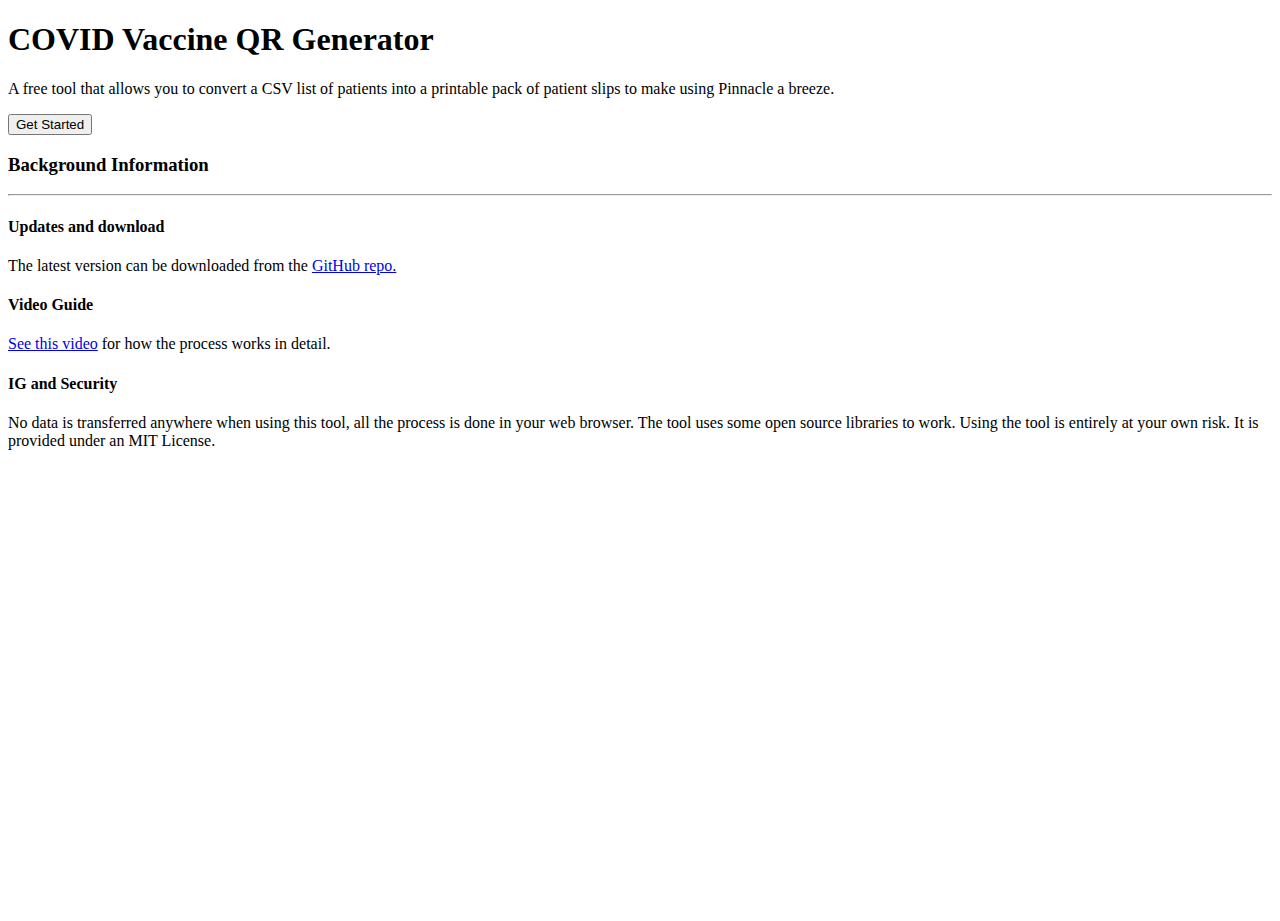
==== index.html @ fe7e08c6 "Improved UI to guide users through the process" ====
<!DOCTYPE html>
<html lang="en">

<head>
    <title>Patient List</title>
    <meta charset="utf-8">
    <meta name="viewport" content="width=device-width, initial-scale=1">
    <link rel="stylesheet" href="scripts/css/bootstrap.min.css">
    <link rel="stylesheet" href="scripts/css/style.css">
    <script src="scripts/js/jquery-3.5.1.min.js"></script>
    <script src="scripts/js/bootstrap.bundle.min.js"></script>
    <script src="scripts/js/jquery.csv.min.js"></script>
    <script src="scripts/js/jquery-qrcode.min.js"></script>
    <script src="scripts/js/functions.js"></script>
</head>

<body>

    <div id="input-modal" class="container mt-5">
        <div id="page-1">
            <h1>COVID Vaccine QR Generator</h1>
            <p>A free tool that allows you to convert a CSV list of patients into a printable pack of patient slips to make using Pinnacle a breeze.</p>

            <p><button type="button" class="btn btn-primary btn-block my-4" id="get-started">Get Started</button></p>

            <div class="card">
                <div class="card-body">
                    <h3>Background Information</h3>
                    <hr>
                    <h4>Updates and download</h4>
                    <p>The latest version can be downloaded from the <a href="https://github.com/DrMikeyS/COVIDVaccinePatientSlips">GitHub repo.</a></p>
                    <h4>Video Guide</h4>
                    <p><a href="https://www.youtube.com/watch?v=pA-5K7eZB7Q" rel="nofollow">See this
                            video</a>&nbsp;for how the process works in detail.</p>
                    <h4>IG and Security</h4>
                    <p>No data is transferred anywhere when using this tool, all the process is done in your web browser. The tool uses some open source libraries to work. Using the tool is entirely at your own risk. It is provided under an MIT License.</p>
                </div>
            </div>
        </div>

        <div id="page-2">
            <div class="progress mb-3">
                <div class="progress-bar progress-bar-striped " role="progressbar" style="width: 33%;" aria-valuenow="33" aria-valuemin="0" aria-valuemax="100">Step 1 of 3</div>
              </div>
            <h2>How do you want the list to look?</h2>
            <table>
                <tbody>
                    <tr>
                        <td><img src="https://github.com/DrMikeyS/COVIDVaccinePatientSlips/raw/main/demo.jpg?raw=true"
                                alt="" /></td>
                        <td><img src="https://github.com/DrMikeyS/COVIDVaccinePatientSlips/raw/main/demo_full1.jpg?raw=true"
                                alt="" /></td>
                    </tr>
                    <tr>
                        <td><button type="button" class="btn btn-primary" id="small-qr">Small QR Slips</button></td>
                        <td><button type="button" class="btn btn-primary" id="full-page">Full Page Form</button></td>
                    </tr>
                </tbody>
            </table>
        </div>
        <div id="page-3">
            <div class="progress mb-3">
                <div class="progress-bar progress-bar-striped " role="progressbar" style="width: 66%;" aria-valuenow="66" aria-valuemin="0" aria-valuemax="100">Step 2 of 3</div>
              </div>
              <p></p>
            <h2>How do you want to sort the results?</h2>
            

            <p><button type="button" class="btn btn-primary btn-block" id="sort-alphabetical">Sort
                    Alphabetically</button></p>
                    <p><button type="button" class="btn btn-primary btn-block" id="no-sort">No Sorting</button>
                        <small class="form-text text-muted">If using AccuBook, choose this option to sort by order of
                            appointment.</small>
                    </p>
        </div>
        <div id="page-4">
            <div class="progress mb-3">
                <div class="progress-bar progress-bar-striped " role="progressbar" style="width: 100%;" aria-valuenow="100" aria-valuemin="0" aria-valuemax="100">Step 3 of 3</div>
              </div>
            <h2>Add your CSV File</h2>

            <p>For this final step, add your CSV file containing your patient list. The file is not uploaded anywhere
                and is processed entirely within your web browser.</p>
            <label class="btn btn-primary btn-block">
                Choose File <input type="file" name="filename" id="filename" type="file" hidden>
            </label>


        </div>
    </div>
    <div class="container-fluid" id="patient-list">

    </div>
    <script>
        var formStyle, sortAlphabetically;
        $("#get-started").click(function () {
            $("#page-1").hide();
            $("#page-2").fadeIn();
        });

        $("#small-qr").click(function () {
            $("#page-2").hide();
            $("#page-3").fadeIn();
            formStyle = 'small-qr'
        });

        $("#full-page").click(function () {
            $("#page-2").hide();
            $("#page-3").fadeIn();
            formStyle = 'full-page'
        });

        $("#no-sort").click(function () {
            $("#page-3").hide();
            $("#page-4").fadeIn();
            sortAlphabetically = false;
        });

        $("#sort-alphabetical").click(function () {
            $("#page-3").hide();
            $("#page-4").fadeIn();
            sortAlphabetically = true;
        });

        function generateAlert(text, elementToAppendTo, type = 'danger') {
            var alertHTML = `<div class="alert alert-` + type + `" role="alert">
                `+ text + `
                </div>`;
            console.log(alertHTML);
            $(elementToAppendTo).prepend(alertHTML);
        }

        $("#filename").change(function (e) {


            var ext = $("input#filename").val().split(".").pop().toLowerCase();
            if ($.inArray(ext, ["csv"]) == -1) {
                generateAlert('Error: The file type is not CSV.', '#page-4')
                return false;
            }
            if (e.target.files != undefined) {
                $("#input-modal").css('display', 'none');
                var reader = new FileReader();
                reader.onload = function (e) {
                    csvResult = e.target.result;
                    csvResult = $.csv.toObjects(csvResult);
                    var keys = identifyCSVKeys(csvResult);

                    if (sortAlphabetically) {
                        csvResult = sortAlphabetical(csvResult);
                    }
                    if (formStyle == 'full-page') {
                        var fullhtml = genFormHTML(csvResult, keys);
                    } else {
                        var fullhtml = genPatientSlipSegmentHTML(csvResult, keys);
                    }
                    $("#patient-list").append(fullhtml);

                    genQRCodes(csvResult, keys);
                    window.print();
                };
                reader.readAsText(e.target.files.item(0));
            }
            return false;
        });

    </script>
</body>

</html>
---- scripts/css/style.css ----
.col-print-6 {
    width: 50%;
    float: left;
    height: 600px;
}

.page-break-clear {
    clear: both;
}

.page-break {
    page-break-after: always;
    /* depreciating, use break-after */
    break-after: page;
    height: 0px;
    display: block !important;
}

.qr-code canvas {
    margin: 0 auto;
    width: 128px;
    height: 128px;
}

table {
    text-align: center;
    width: 100%;
}

html,
body {
    height: 100%
}

.vaccine-form table{
    text-align: left;
}

#page-2,#page-3,#page-4{
    display:none;
}
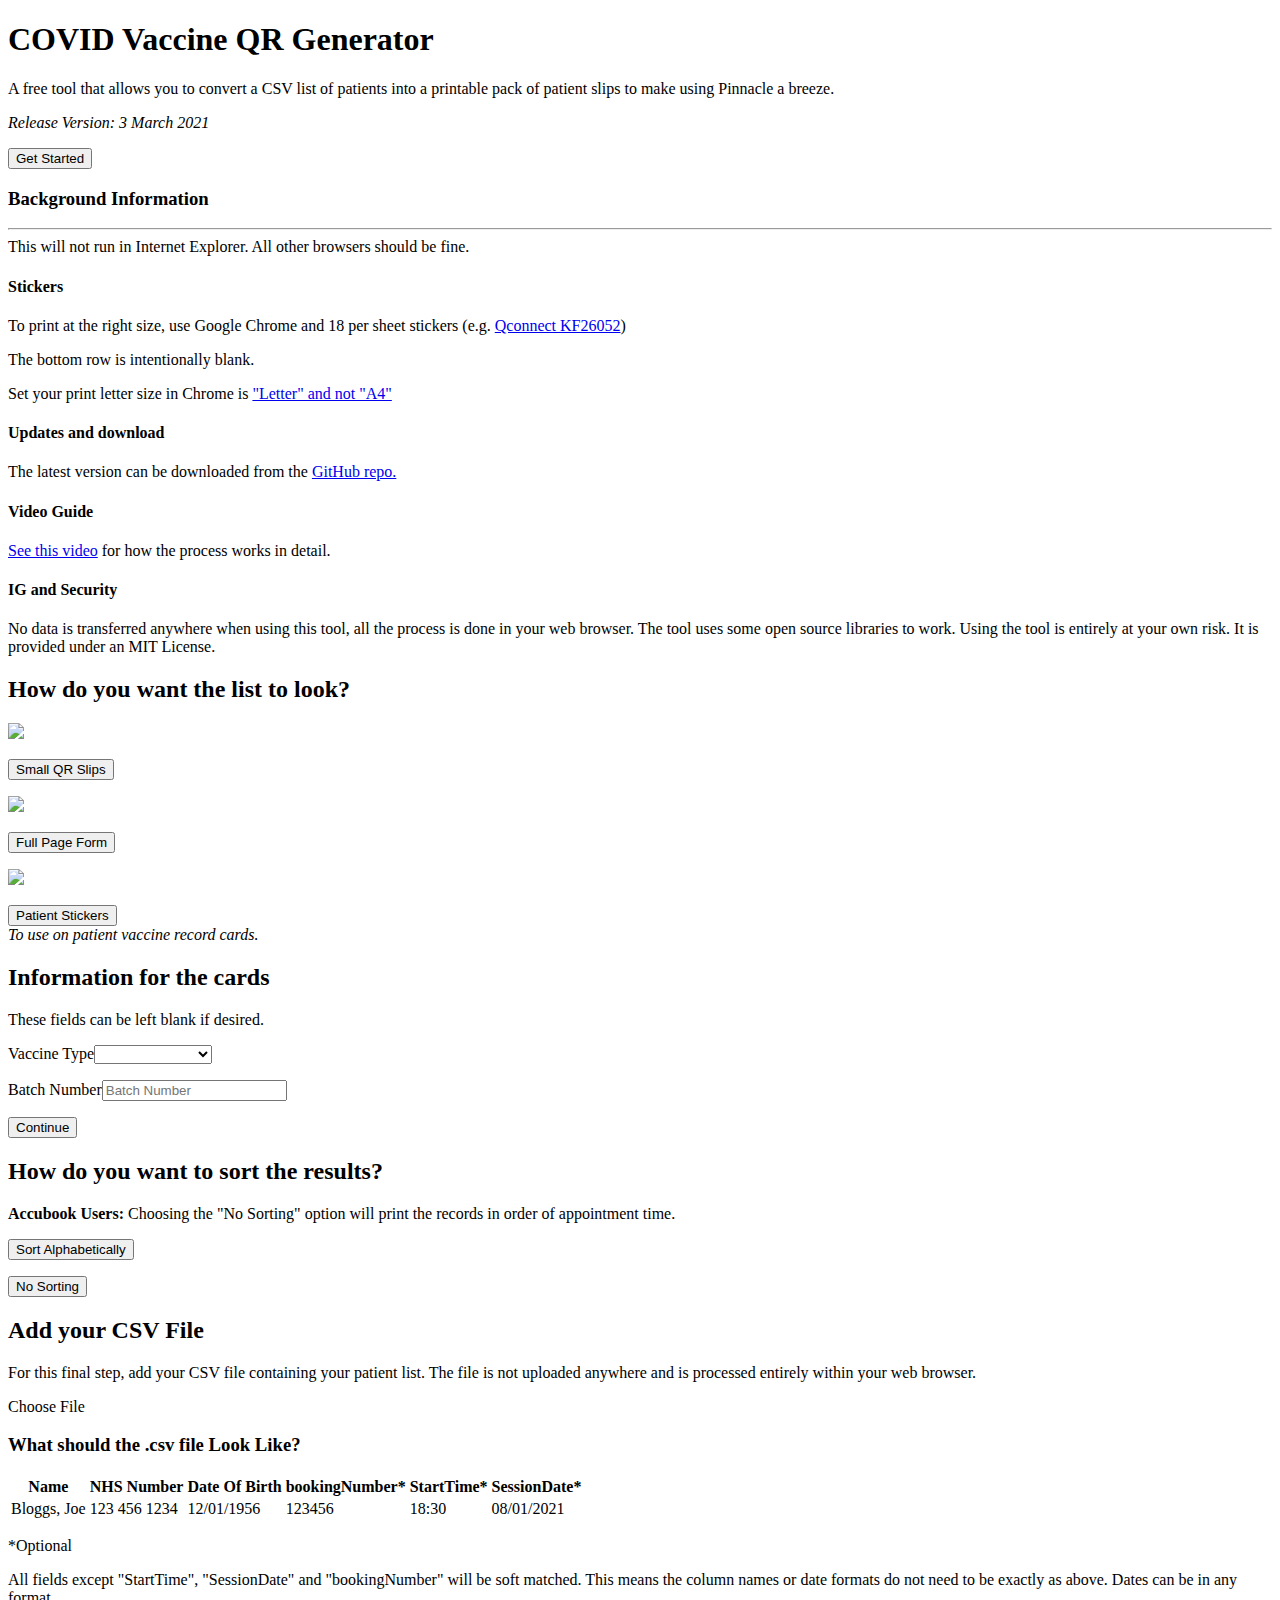
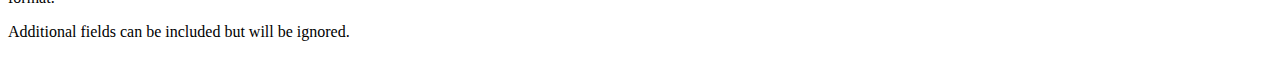
==== commit 2909f4f1: "Version date" ====
--- a/index.html
+++ b/index.html
@@ -5,13 +5,17 @@
     <title>Patient List</title>
     <meta charset="utf-8">
     <meta name="viewport" content="width=device-width, initial-scale=1">
-    <link rel="stylesheet" href="scripts/css/bootstrap.min.css">
-    <link rel="stylesheet" href="scripts/css/style.css">
-    <script src="scripts/js/jquery-3.5.1.min.js"></script>
-    <script src="scripts/js/bootstrap.bundle.min.js"></script>
-    <script src="scripts/js/jquery.csv.min.js"></script>
-    <script src="scripts/js/jquery-qrcode.min.js"></script>
-    <script src="scripts/js/functions.js"></script>
+    <!--Libraries-->
+    <link rel="stylesheet" href="scripts/libraries/css/bootstrap.min.css">
+    
+    <script src="scripts/libraries/js/jquery-3.5.1.min.js"></script>
+    <script src="scripts/libraries/js/bootstrap.bundle.min.js"></script>
+    <script src="scripts/libraries/js/jquery.csv.min.js"></script>
+    <script src="scripts/libraries/js/jquery.qrcode.min.js"></script>
+
+    <!--Custom scripts-->
+    <link rel="stylesheet" href="scripts/style.css">
+    <script src="scripts/functions.js"></script>
 </head>
 
 <body>
@@ -20,13 +24,20 @@
         <div id="page-1">
             <h1>COVID Vaccine QR Generator</h1>
             <p>A free tool that allows you to convert a CSV list of patients into a printable pack of patient slips to make using Pinnacle a breeze.</p>
-
+            <p><i>Release Version: 3 March 2021</i></p>
             <p><button type="button" class="btn btn-primary btn-block my-4" id="get-started">Get Started</button></p>
 
             <div class="card">
                 <div class="card-body">
                     <h3>Background Information</h3>
                     <hr>
+                    <div class="alert alert-info" role="alert">
+                        This will not run in Internet Explorer. All other browsers should be fine.
+                      </div>
+                      <h4>Stickers</h4>
+                      <p>To print at the right size, use Google Chrome and 18 per sheet stickers (e.g. <a href="https://www.aosonline.co.uk/office-supplies-equipment/avery-labels-printer-labels/multipurpose-printer-labels/q-connect-multi-purpose-label-63-5x46-5mm-18-per-a4-sheet-pk-100-white">Qconnect KF26052</a>)</p>
+                        <p>The bottom row is intentionally blank.</p>
+                        <p>Set your print letter size in Chrome is <a href="img/print_settings.png">"Letter" and not "A4"</a></p>
                     <h4>Updates and download</h4>
                     <p>The latest version can be downloaded from the <a href="https://github.com/DrMikeyS/COVIDVaccinePatientSlips">GitHub repo.</a></p>
                     <h4>Video Guide</h4>
@@ -40,58 +51,121 @@
 
         <div id="page-2">
             <div class="progress mb-3">
-                <div class="progress-bar progress-bar-striped " role="progressbar" style="width: 33%;" aria-valuenow="33" aria-valuemin="0" aria-valuemax="100">Step 1 of 3</div>
+                <div class="progress-bar progress-bar-striped " role="progressbar" style="width: 33%;" aria-valuenow="33" aria-valuemin="0" aria-valuemax="100"></div>
               </div>
             <h2>How do you want the list to look?</h2>
-            <table>
-                <tbody>
-                    <tr>
-                        <td><img src="https://github.com/DrMikeyS/COVIDVaccinePatientSlips/raw/main/demo.jpg?raw=true"
-                                alt="" /></td>
-                        <td><img src="https://github.com/DrMikeyS/COVIDVaccinePatientSlips/raw/main/demo_full1.jpg?raw=true"
-                                alt="" /></td>
-                    </tr>
-                    <tr>
-                        <td><button type="button" class="btn btn-primary" id="small-qr">Small QR Slips</button></td>
-                        <td><button type="button" class="btn btn-primary" id="full-page">Full Page Form</button></td>
-                    </tr>
-                </tbody>
-            </table>
+              <div class="row text-center">
+            <div class="col-sm-4">
+                <p><img src="img/demo.jpg"/></p>
+                <p><button type="button" class="btn btn-primary" id="small-qr">Small QR Slips</button></p>
+            </div>
+            <div class="col-sm-4">
+                <p><img src="img/demo_full1.jpg"/></p>
+                <p><button type="button" class="btn btn-primary" id="full-page">Full Page Form</button></p>
+            </div>
+            <div class="col-sm-4">
+                <p><img src="img/demo_sticker.jpg"/></p>
+                <p><button type="button" class="btn btn-primary" id="sticker">Patient Stickers</button><br>
+                    <i>To use on patient vaccine record cards.</i></p>
+            </div>
+        </div>
+
+          
+        </div>
+        <div id="page-2a">
+            <div class="progress mb-3">
+                <div class="progress-bar progress-bar-striped " role="progressbar" style="width: 66%;" aria-valuenow="66" aria-valuemin="0" aria-valuemax="100"></div>
+              </div>
+              <p></p>
+            <h2>Information for the cards</h2>
+            <div class="alert alert-info" role="alert">
+                These fields can be left blank if desired.
+              </div>
+            <p><label for="vaccine-type">Vaccine Type</label><select class="form-control" id="vaccine-type">
+                <option></option>
+                <option>Pfizer-BioNTech</option>
+                <option>AstraZeneca</option>
+              </select></p>
+            <p><label for="batch-number">Batch Number</label><input type="text" class="form-control" id="batch-number" placeholder="Batch Number"></p>
+            <p><button type="button" class="btn btn-primary btn-block" id="continue">Continue</button></p>
         </div>
         <div id="page-3">
             <div class="progress mb-3">
-                <div class="progress-bar progress-bar-striped " role="progressbar" style="width: 66%;" aria-valuenow="66" aria-valuemin="0" aria-valuemax="100">Step 2 of 3</div>
+                <div class="progress-bar progress-bar-striped " role="progressbar" style="width: 66%;" aria-valuenow="66" aria-valuemin="0" aria-valuemax="100"></div>
               </div>
               <p></p>
             <h2>How do you want to sort the results?</h2>
             
-
+            <div class="alert alert-info" role="alert">
+                <strong>Accubook Users:</strong> Choosing the "No Sorting" option will print the records in order of appointment time.
+              </div>
             <p><button type="button" class="btn btn-primary btn-block" id="sort-alphabetical">Sort
                     Alphabetically</button></p>
                     <p><button type="button" class="btn btn-primary btn-block" id="no-sort">No Sorting</button>
-                        <small class="form-text text-muted">If using AccuBook, choose this option to sort by order of
-                            appointment.</small>
                     </p>
         </div>
         <div id="page-4">
             <div class="progress mb-3">
-                <div class="progress-bar progress-bar-striped " role="progressbar" style="width: 100%;" aria-valuenow="100" aria-valuemin="0" aria-valuemax="100">Step 3 of 3</div>
+                <div class="progress-bar progress-bar-striped " role="progressbar" style="width: 100%;" aria-valuenow="100" aria-valuemin="0" aria-valuemax="100"></div>
               </div>
             <h2>Add your CSV File</h2>
 
             <p>For this final step, add your CSV file containing your patient list. The file is not uploaded anywhere
                 and is processed entirely within your web browser.</p>
-            <label class="btn btn-primary btn-block">
+            <label class="btn btn-primary btn-block my-4">
                 Choose File <input type="file" name="filename" id="filename" type="file" hidden>
             </label>
 
-
+            <div class="card">
+                <div class="card-body">
+                    <h3>What should the .csv file Look Like?</h3>
+                    <p>
+                        <table class="table table-bordered">
+                            <thead>
+                                <tr>
+                                    <th>Name</th>
+                                    <th>NHS Number</th>
+                                    <th>Date Of Birth</th>
+                                    <th>bookingNumber*</th>
+                                    <th>StartTime*</th>
+                                    <th>SessionDate*</th>
+                                    </tr>
+                                    <tr>
+                                        <td>Bloggs, Joe</td>
+                                        <td>123 456 1234</td>
+                                        <td>12/01/1956</td>
+                                        <td>123456</td>
+                                        <td>18:30</td>
+                                        <td>08/01/2021</td>
+                                    </tr>
+                        </table>
+                    </p>
+                    <p>*Optional</p>
+                    <p>All fields except "StartTime", "SessionDate" and "bookingNumber" will be soft matched. This means the column names or date formats do not need to be exactly as above. Dates can be in any format.</p>
+                <p>Additional fields can be included but will be ignored.</p>    
+                </div>
+                    </div>
         </div>
     </div>
     <div class="container-fluid" id="patient-list">
 
     </div>
     <script>
+        //Error logging
+        window.onerror = function(error) {
+            $("#patient-list").append(`<div class="alert alert-warning" role="alert">
+                <strong>Error:</strong> `+error+`
+                <p>Please try the following:</p>
+                <ul>
+                    
+                    <li>Try the dummy patient csv file in the package. If that works, the problem is in your CSV file</li>
+                        <li>Try and reformat your CSV file so it matches the dummy file</li>
+                            <li>Check there are no blank lines in the CSV file</li>
+                    </ul>
+                If this fails, contact mike@mikedavidsmith.com if you keep getting this error for support.
+              </div>`);
+        };
+
         var formStyle, sortAlphabetically;
         $("#get-started").click(function () {
             $("#page-1").hide();
@@ -106,8 +180,19 @@
 
         $("#full-page").click(function () {
             $("#page-2").hide();
+            $("#page-2a").fadeIn();
+            formStyle = 'full-page'
+        });
+
+        $("#sticker").click(function () {
+            $("#page-2").hide();
+            $("#page-2a").fadeIn();
+            formStyle = 'sticker'
+        });
+
+        $("#continue").click(function () {
+            $("#page-2a").hide();
             $("#page-3").fadeIn();
-            formStyle = 'full-page'
         });
 
         $("#no-sort").click(function () {
@@ -131,8 +216,9 @@
         }
 
         $("#filename").change(function (e) {
-
-
+            var type="";
+            if($('#qr-type-single').is(':checked')) { type="single"; }
+            
             var ext = $("input#filename").val().split(".").pop().toLowerCase();
             if ($.inArray(ext, ["csv"]) == -1) {
                 generateAlert('Error: The file type is not CSV.', '#page-4')
@@ -145,18 +231,25 @@
                     csvResult = e.target.result;
                     csvResult = $.csv.toObjects(csvResult);
                     var keys = identifyCSVKeys(csvResult);
+                    var batchNumber = $("#batch-number").val();
+                    var vaccineType = $("select#vaccine-type option:checked").val();
 
                     if (sortAlphabetically) {
                         csvResult = sortAlphabetical(csvResult);
                     }
                     if (formStyle == 'full-page') {
-                        var fullhtml = genFormHTML(csvResult, keys);
-                    } else {
+                        var fullhtml = genFormHTML(csvResult, keys,batchNumber,vaccineType);
+                    } else if(formStyle == 'sticker'){
+                        var fullhtml = genPatientStickersHTML(csvResult, keys,batchNumber,vaccineType);
+                    }else{
+                        if(csvResult[0].bookingNumber!== undefined){
+                            type="three"; //include booking number
+                        }
                         var fullhtml = genPatientSlipSegmentHTML(csvResult, keys);
                     }
                     $("#patient-list").append(fullhtml);
 
-                    genQRCodes(csvResult, keys);
+                    genQRCodes(csvResult, keys,type);
                     window.print();
                 };
                 reader.readAsText(e.target.files.item(0));
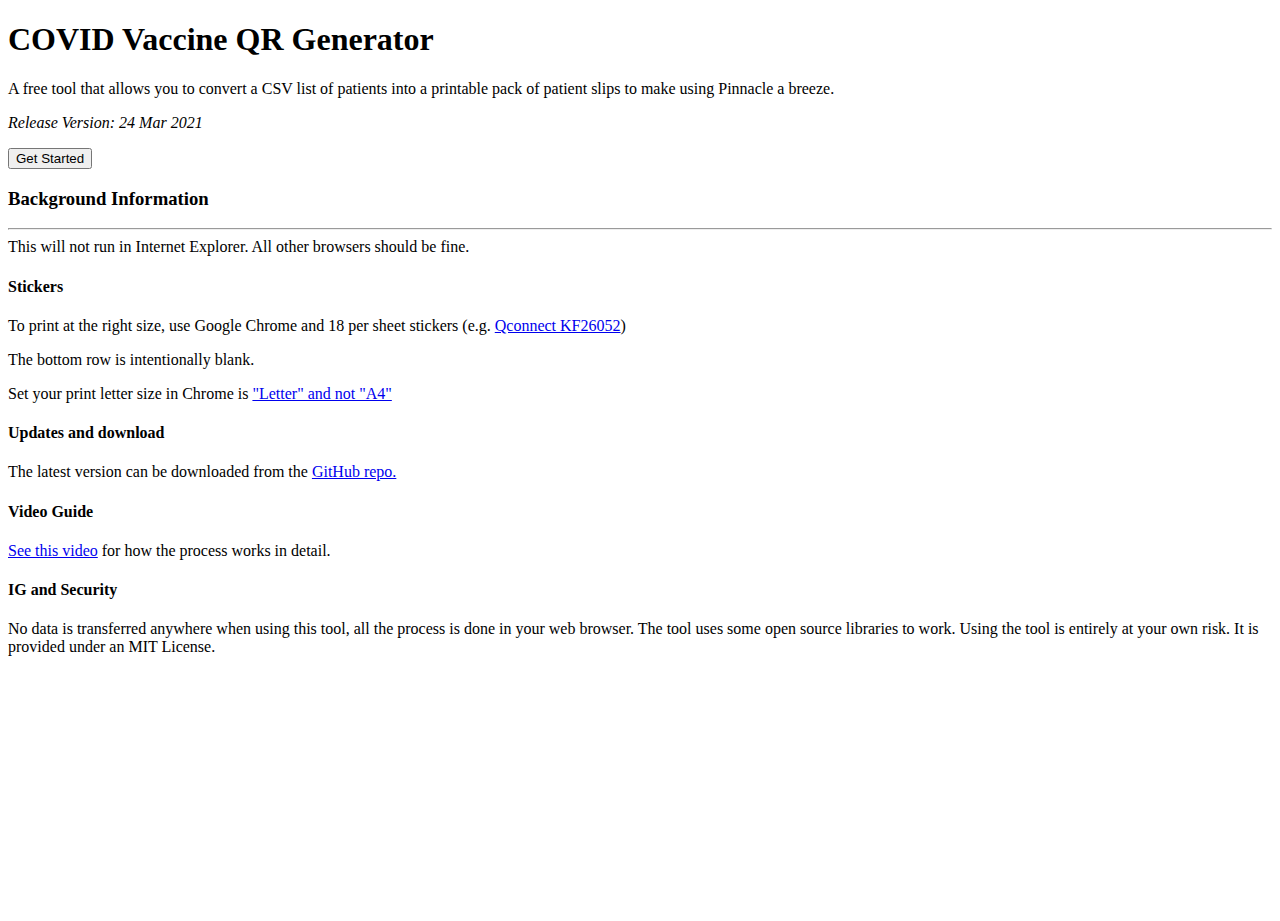
==== commit 9e4f0e47: "Merge branch 'main' into pr/21" ====
--- a/index.html
+++ b/index.html
@@ -7,7 +7,7 @@
     <meta name="viewport" content="width=device-width, initial-scale=1">
     <!--Libraries-->
     <link rel="stylesheet" href="scripts/libraries/css/bootstrap.min.css">
-    
+
     <script src="scripts/libraries/js/jquery-3.5.1.min.js"></script>
     <script src="scripts/libraries/js/bootstrap.bundle.min.js"></script>
     <script src="scripts/libraries/js/jquery.csv.min.js"></script>
@@ -15,6 +15,7 @@
 
     <!--Custom scripts-->
     <link rel="stylesheet" href="scripts/style.css">
+    <script src="scripts/helperFunctions.js"></script>
     <script src="scripts/functions.js"></script>
 </head>
 
@@ -23,8 +24,9 @@
     <div id="input-modal" class="container mt-5">
         <div id="page-1">
             <h1>COVID Vaccine QR Generator</h1>
-            <p>A free tool that allows you to convert a CSV list of patients into a printable pack of patient slips to make using Pinnacle a breeze.</p>
-            <p><i>Release Version: 3 March 2021</i></p>
+            <p>A free tool that allows you to convert a CSV list of patients into a printable pack of patient slips to
+                make using Pinnacle a breeze.</p>
+            <p><i>Release Version: 24 Mar 2021</i></p>
             <p><button type="button" class="btn btn-primary btn-block my-4" id="get-started">Get Started</button></p>
 
             <div class="card">
@@ -33,89 +35,158 @@
                     <hr>
                     <div class="alert alert-info" role="alert">
                         This will not run in Internet Explorer. All other browsers should be fine.
-                      </div>
-                      <h4>Stickers</h4>
-                      <p>To print at the right size, use Google Chrome and 18 per sheet stickers (e.g. <a href="https://www.aosonline.co.uk/office-supplies-equipment/avery-labels-printer-labels/multipurpose-printer-labels/q-connect-multi-purpose-label-63-5x46-5mm-18-per-a4-sheet-pk-100-white">Qconnect KF26052</a>)</p>
-                        <p>The bottom row is intentionally blank.</p>
-                        <p>Set your print letter size in Chrome is <a href="img/print_settings.png">"Letter" and not "A4"</a></p>
+                    </div>
+                    <h4>Stickers</h4>
+                    <p>To print at the right size, use Google Chrome and 18 per sheet stickers (e.g. <a
+                            href="https://www.aosonline.co.uk/office-supplies-equipment/avery-labels-printer-labels/multipurpose-printer-labels/q-connect-multi-purpose-label-63-5x46-5mm-18-per-a4-sheet-pk-100-white">Qconnect
+                            KF26052</a>)</p>
+                    <p>The bottom row is intentionally blank.</p>
+                    <p>Set your print letter size in Chrome is <a href="img/print_settings.png">"Letter" and not
+                            "A4"</a></p>
                     <h4>Updates and download</h4>
-                    <p>The latest version can be downloaded from the <a href="https://github.com/DrMikeyS/COVIDVaccinePatientSlips">GitHub repo.</a></p>
+                    <p>The latest version can be downloaded from the <a
+                            href="https://github.com/DrMikeyS/COVIDVaccinePatientSlips">GitHub repo.</a></p>
                     <h4>Video Guide</h4>
                     <p><a href="https://www.youtube.com/watch?v=pA-5K7eZB7Q" rel="nofollow">See this
                             video</a>&nbsp;for how the process works in detail.</p>
                     <h4>IG and Security</h4>
-                    <p>No data is transferred anywhere when using this tool, all the process is done in your web browser. The tool uses some open source libraries to work. Using the tool is entirely at your own risk. It is provided under an MIT License.</p>
+                    <p>No data is transferred anywhere when using this tool, all the process is done in your web
+                        browser. The tool uses some open source libraries to work. Using the tool is entirely at your
+                        own risk. It is provided under an MIT License.</p>
                 </div>
             </div>
         </div>
 
         <div id="page-2">
             <div class="progress mb-3">
-                <div class="progress-bar progress-bar-striped " role="progressbar" style="width: 33%;" aria-valuenow="33" aria-valuemin="0" aria-valuemax="100"></div>
-              </div>
+                <div class="progress-bar progress-bar-striped " role="progressbar" style="width: 33%;"
+                    aria-valuenow="33" aria-valuemin="0" aria-valuemax="100"></div>
+            </div>
             <h2>How do you want the list to look?</h2>
-              <div class="row text-center">
-            <div class="col-sm-4">
-                <p><img src="img/demo.jpg"/></p>
-                <p><button type="button" class="btn btn-primary" id="small-qr">Small QR Slips</button></p>
-            </div>
-            <div class="col-sm-4">
-                <p><img src="img/demo_full1.jpg"/></p>
-                <p><button type="button" class="btn btn-primary" id="full-page">Full Page Form</button></p>
-            </div>
-            <div class="col-sm-4">
-                <p><img src="img/demo_sticker.jpg"/></p>
-                <p><button type="button" class="btn btn-primary" id="sticker">Patient Stickers</button><br>
-                    <i>To use on patient vaccine record cards.</i></p>
-            </div>
-        </div>
-
-          
-        </div>
+            <div class="row text-center">
+                <div class="col-sm-4">
+                    <p><img src="img/demo.jpg" /></p>
+                    <p><button type="button" class="btn btn-primary" id="small-qr">Small QR Slips</button></p>
+                </div>
+                <div class="col-sm-4">
+                    <p><img src="img/demo_full1.jpg" /></p>
+                    <p><button type="button" class="btn btn-primary" id="full-page">Full Page Form</button></p>
+                </div>
+                <div class="col-sm-4">
+                    <p><img src="img/demo_sticker.jpg" /></p>
+                    <p><button type="button" class="btn btn-primary" id="sticker">Patient Stickers</button><br>
+                        <i>To use on patient vaccine record cards.</i></p>
+                </div>
+
+            </div>
+            <div class="row text-center">
+                <div class="col-sm-4">
+                    <p><button type="button" class="btn btn-primary" id="full-clinic-list">Full Clinic List</button><br>
+                        <i>A full list for simple check-in/out.</i></p>
+                </div>
+                <div class="col-sm-4">
+                    <p><button type="button" class="btn btn-primary" id="second-dose-labels">Second Dose
+                            Labels</button><br>
+                        <i>Tiny stickers to apply to patients who bring their first card.</i></p>
+                </div>
+            </div>
+
+
+        </div>
+
         <div id="page-2a">
             <div class="progress mb-3">
-                <div class="progress-bar progress-bar-striped " role="progressbar" style="width: 66%;" aria-valuenow="66" aria-valuemin="0" aria-valuemax="100"></div>
-              </div>
-              <p></p>
+                <div class="progress-bar progress-bar-striped " role="progressbar" style="width: 66%;"
+                    aria-valuenow="66" aria-valuemin="0" aria-valuemax="100"></div>
+            </div>
+            <p></p>
             <h2>Information for the cards</h2>
             <div class="alert alert-info" role="alert">
                 These fields can be left blank if desired.
-              </div>
+            </div>
             <p><label for="vaccine-type">Vaccine Type</label><select class="form-control" id="vaccine-type">
-                <option></option>
-                <option>Pfizer-BioNTech</option>
-                <option>AstraZeneca</option>
-              </select></p>
-            <p><label for="batch-number">Batch Number</label><input type="text" class="form-control" id="batch-number" placeholder="Batch Number"></p>
+                    <option></option>
+                    <option>Pfizer-BioNTech</option>
+                    <option>AstraZeneca</option>
+                </select></p>
+            <p><label for="batch-number">Batch Number</label><input type="text" class="form-control" id="batch-number"
+                    placeholder="Batch Number"></p>
+            <p>
+                <div class="form-check">
+                    <input class="form-check-input" type="radio" name="doseNumber" id="firstDose" checked>
+                    <label class="form-check-label" for="firstDose">
+                        First Dose
+                    </label><br>
+                    <input class="form-check-input" type="radio" name="doseNumber" id="secondDose">
+                    <label class="form-check-label" for="secondDose">
+                        Second Dose
+                    </label><br>
+					<input class="form-check-input" type="radio" name="doseNumber" id="hybrid">
+					<label class="form-check-label" for="hybrid">
+						Hybrid (For mixed 1st/2nd dose clinics - if the patient has first dose information in the CSV file it will assume this is second dose, if no record of first dose exists it will assume this is the patients first dose)
+					</label><br> 
+                    <input class="form-check-input" type="radio" name="doseNumber" id="unspecifiedDose">
+                    <label class="form-check-label" for="unspecifiedDose">
+                        Unspecified Dose (you can circle on sticker)
+                    </label>
+                </div>
+            </p>
             <p><button type="button" class="btn btn-primary btn-block" id="continue">Continue</button></p>
         </div>
+
+        <div id="page-2b">
+            <div class="progress mb-3">
+                <div class="progress-bar progress-bar-striped " role="progressbar" style="width: 66%;"
+                    aria-valuenow="66" aria-valuemin="0" aria-valuemax="100"></div>
+            </div>
+            <p></p>
+            <h2>Information for the labels</h2>
+            <div class="alert alert-info" role="alert">
+                These fields can be left blank if desired.
+                <br>
+                The system is designed to fit <a
+                    href="https://www.amazon.co.uk/gp/product/B000J6D39U/ref=ppx_yo_dt_b_asin_title_o01_s00?ie=UTF8&psc=1">these
+                    Avery J8658-25 tiny labels</a>.
+
+            </div>
+            <p><label for="batch-number-2b">Batch Number</label><input type="text" class="form-control"
+                    id="batch-number-2b" placeholder="Batch Number"></p>
+            <p><label for="session-date">Session Date</label><input type="text" class="form-control" id="session-date"
+                    placeholder="Session Date"></p>
+            <p><button type="button" class="btn btn-primary btn-block" id="continue-2b">Continue</button></p>
+        </div>
+
+
         <div id="page-3">
             <div class="progress mb-3">
-                <div class="progress-bar progress-bar-striped " role="progressbar" style="width: 66%;" aria-valuenow="66" aria-valuemin="0" aria-valuemax="100"></div>
-              </div>
-              <p></p>
+                <div class="progress-bar progress-bar-striped " role="progressbar" style="width: 66%;"
+                    aria-valuenow="66" aria-valuemin="0" aria-valuemax="100"></div>
+            </div>
+            <p></p>
             <h2>How do you want to sort the results?</h2>
-            
+
             <div class="alert alert-info" role="alert">
-                <strong>Accubook Users:</strong> Choosing the "No Sorting" option will print the records in order of appointment time.
-              </div>
+                <strong>Accubook Users:</strong> Choosing the "No Sorting" option will print the records in order of
+                appointment time.
+            </div>
             <p><button type="button" class="btn btn-primary btn-block" id="sort-alphabetical">Sort
                     Alphabetically</button></p>
-                    <p><button type="button" class="btn btn-primary btn-block" id="no-sort">No Sorting</button>
-                    </p>
-        </div>
-        <div id="page-4">
-            <div class="progress mb-3">
-                <div class="progress-bar progress-bar-striped " role="progressbar" style="width: 100%;" aria-valuenow="100" aria-valuemin="0" aria-valuemax="100"></div>
-              </div>
+            <p><button type="button" class="btn btn-primary btn-block" id="no-sort">No Sorting</button>
+            </p>
+        </div>
+        <div id="page-4a">
+            <div class="progress mb-3">
+                <div class="progress-bar progress-bar-striped " role="progressbar" style="width: 100%;"
+                    aria-valuenow="100" aria-valuemin="0" aria-valuemax="100"></div>
+            </div>
             <h2>Add your CSV File</h2>
 
             <p>For this final step, add your CSV file containing your patient list. The file is not uploaded anywhere
                 and is processed entirely within your web browser.</p>
             <label class="btn btn-primary btn-block my-4">
-                Choose File <input type="file" name="filename" id="filename" type="file" hidden>
+                Choose File <input type="file" name="filenamea" id="filenamea" type="file" hidden>
             </label>
-
+			
             <div class="card">
                 <div class="card-body">
                     <h3>What should the .csv file Look Like?</h3>
@@ -129,22 +200,80 @@
                                     <th>bookingNumber*</th>
                                     <th>StartTime*</th>
                                     <th>SessionDate*</th>
-                                    </tr>
-                                    <tr>
-                                        <td>Bloggs, Joe</td>
-                                        <td>123 456 1234</td>
-                                        <td>12/01/1956</td>
-                                        <td>123456</td>
-                                        <td>18:30</td>
-                                        <td>08/01/2021</td>
-                                    </tr>
+								</tr>
+								<tr>
+									<td>Bloggs, Joe</td>
+									<td>123 456 1234</td>
+									<td>12/01/1956</td>
+									<td>123456</td>
+									<td>18:30</td>
+									<td>08/01/2021</td>
+                                </tr>
                         </table>
                     </p>
                     <p>*Optional</p>
-                    <p>All fields except "StartTime", "SessionDate" and "bookingNumber" will be soft matched. This means the column names or date formats do not need to be exactly as above. Dates can be in any format.</p>
-                <p>Additional fields can be included but will be ignored.</p>    
-                </div>
-                    </div>
+                    <p>All fields except "Name", "StartTime", "SessionDate" and "bookingNumber" will be soft matched.
+                        This means the column names or date formats do not need to be exactly as above. Dates can be in
+                        any format.</p>
+                    <p>Additional fields can be included but will be ignored.</p>
+                    <p>If you are manually creating a CSV file rather than exporting from Accubook, it is best to use
+                        the dummy CSV file from the ZIP as a starting point.</p>
+                </div>
+            </div>
+        </div>
+		        <div id="page-4b">
+            <div class="progress mb-3">
+                <div class="progress-bar progress-bar-striped " role="progressbar" style="width: 100%;"
+                    aria-valuenow="100" aria-valuemin="0" aria-valuemax="100"></div>
+            </div>
+            <h2>Add your CSV File</h2>
+
+            <p>For this final step, add your CSV file containing your patient list. The file is not uploaded anywhere
+                and is processed entirely within your web browser.</p>
+            <label class="btn btn-primary btn-block my-4">
+                Choose File <input type="file" name="filenameb" id="filenameb" type="file" hidden>
+            </label>
+			
+            <div class="card">
+                <div class="card-body">
+                    <h3>What should the .csv file Look Like?</h3>
+                    <p>
+                        <table class="table table-bordered">
+                            <thead>
+                                <tr>
+                                    <th>Name</th>
+                                    <th>NHS Number</th>
+                                    <th>Date Of Birth</th>
+                                    <th>bookingNumber*</th>
+                                    <th>StartTime*</th>
+                                    <th>SessionDate*</th>
+									<th>FirstDate*</th>
+									<th>Firsttype*</th>
+									<th>FirstBatch*</th>
+								</tr>
+								<tr>
+									<td>Bloggs, Joe</td>
+									<td>123 456 1234</td>
+									<td>12/01/1956</td>
+									<td>123456</td>
+									<td>18:30</td>
+									<td>08/01/2021</td>
+									<td>08/12/2020</td>
+									<td>Pfizer-BioNTech</td>
+									<td>654321</td>
+                                </tr>
+                        </table>
+                    </p>
+                    <p>*Optional</p>
+                    <p>All fields except "Name", "StartTime", "SessionDate" and "bookingNumber" will be soft matched.
+                        This means the column names or date formats do not need to be exactly as above. Dates can be in
+                        any format.</p>
+                    <p>Details of a patients first dose can be included using "FirstDate", "FirstType" and "FirstBatch", if included in the CSV this will be printed on the slips to ensure the patient receives the correct second dose.</p>
+					<p>Additional fields can be included but will be ignored.</p>
+                    <p>If you are manually creating a CSV file rather than exporting from Accubook, it is best to use
+                        the dummy CSV file from the ZIP as a starting point.</p>
+                </div>
+            </div>
         </div>
     </div>
     <div class="container-fluid" id="patient-list">
@@ -152,9 +281,9 @@
     </div>
     <script>
         //Error logging
-        window.onerror = function(error) {
+        window.onerror = function (error) {
             $("#patient-list").append(`<div class="alert alert-warning" role="alert">
-                <strong>Error:</strong> `+error+`
+                <strong>Error:</strong> ` + error + `
                 <p>Please try the following:</p>
                 <ul>
                     
@@ -190,38 +319,88 @@
             formStyle = 'sticker'
         });
 
+        $("#second-dose-labels").click(function () {
+            $("#page-2").hide();
+            $("#page-2b").fadeIn();
+            formStyle = 'second-dose-labels'
+        });
+
+        $("#full-clinic-list").click(function () {
+            $("#page-2").hide();
+            $("#page-4a").fadeIn();
+            sortAlphabetically = true;
+            formStyle = 'full-clinic-list'
+        });
+
+        $("#continue-2b").click(function () {
+            batchNumber = $("#batch-number-2b").val();
+            sessionDate = $("#session-date").val();
+            $("#input-modal").hide();
+            $("#page-2b").hide();
+            $("#patient-list").append(generateSecondDoseLabels());
+        });
+
         $("#continue").click(function () {
             $("#page-2a").hide();
             $("#page-3").fadeIn();
         });
 
         $("#no-sort").click(function () {
-            $("#page-3").hide();
-            $("#page-4").fadeIn();
-            sortAlphabetically = false;
+			$("#page-3").hide();
+			sortAlphabetically = false;
+			if(formStyle == 'small-qr' || $('#secondDose').is(':checked') || $('#hybrid').is(':checked')){
+				$("#page-4b").fadeIn();
+			}else{
+				$("#page-4a").fadeIn();
+			}
         });
 
         $("#sort-alphabetical").click(function () {
             $("#page-3").hide();
-            $("#page-4").fadeIn();
-            sortAlphabetically = true;
+			sortAlphabetically = true;
+            if(formStyle == 'small-qr' || $('#secondDose').is(':checked') || $('#hybrid').is(':checked')){
+				$("#page-4b").fadeIn();
+			}else{
+				$("#page-4a").fadeIn();
+			}
         });
 
         function generateAlert(text, elementToAppendTo, type = 'danger') {
             var alertHTML = `<div class="alert alert-` + type + `" role="alert">
-                `+ text + `
+                ` + text + `
                 </div>`;
             console.log(alertHTML);
             $(elementToAppendTo).prepend(alertHTML);
         }
 
-        $("#filename").change(function (e) {
-            var type="";
-            if($('#qr-type-single').is(':checked')) { type="single"; }
-            
-            var ext = $("input#filename").val().split(".").pop().toLowerCase();
+        //GLOBALS
+        var batchNumber, vaccineType, doseNumber = 1,
+            keys, type = "",
+            sessionDate;
+
+        $("#filenamea").change(function (e) {
+			loadFile(e,"a")
+		});
+		
+		$("#filenameb").change(function (e) {
+			loadFile(e,"b")
+		});
+		
+		
+		function loadFile(e,form_version){
+            if ($('#secondDose').is(':checked')) {
+                doseNumber = 2;
+            } else
+            if ($('#unspecifiedDose').is(':checked')) {
+                doseNumber = 3;
+            }
+			if($('#hybrid').is(':checked')) {
+				doseNumber=4; 
+			}
+
+            var ext = $("input#filename"+form_version).val().split(".").pop().toLowerCase();
             if ($.inArray(ext, ["csv"]) == -1) {
-                generateAlert('Error: The file type is not CSV.', '#page-4')
+                generateAlert('Error: The file type is not CSV.', '#page-4'+form_version)
                 return false;
             }
             if (e.target.files != undefined) {
@@ -230,33 +409,34 @@
                 reader.onload = function (e) {
                     csvResult = e.target.result;
                     csvResult = $.csv.toObjects(csvResult);
-                    var keys = identifyCSVKeys(csvResult);
-                    var batchNumber = $("#batch-number").val();
-                    var vaccineType = $("select#vaccine-type option:checked").val();
+                    keys = identifyCSVKeys(csvResult);
+                    batchNumber = $("#batch-number").val();
+                    vaccineType = $("select#vaccine-type option:checked").val();
 
                     if (sortAlphabetically) {
                         csvResult = sortAlphabetical(csvResult);
                     }
                     if (formStyle == 'full-page') {
-                        var fullhtml = genFormHTML(csvResult, keys,batchNumber,vaccineType);
-                    } else if(formStyle == 'sticker'){
-                        var fullhtml = genPatientStickersHTML(csvResult, keys,batchNumber,vaccineType);
-                    }else{
-                        if(csvResult[0].bookingNumber!== undefined){
-                            type="three"; //include booking number
+                        var fullhtml = genFormHTML();
+                    } else if (formStyle == 'sticker') {
+                        var fullhtml = genPatientStickersHTML();
+                    } else if (formStyle == 'full-clinic-list') {
+                        var fullhtml = generateFullClinicList();
+                    } else {
+                        if (csvResult[0].bookingNumber !== undefined) {
+                            type = "incBookingNumber"; //include booking number
                         }
-                        var fullhtml = genPatientSlipSegmentHTML(csvResult, keys);
+                        var fullhtml = genPatientSlipSegmentHTML();
                     }
                     $("#patient-list").append(fullhtml);
 
-                    genQRCodes(csvResult, keys,type);
+                    genQRCodes();
                     window.print();
                 };
                 reader.readAsText(e.target.files.item(0));
             }
             return false;
-        });
-
+        };
     </script>
 </body>
 
--- a/scripts/style.css
+++ b/scripts/style.css
@@ -0,0 +1,126 @@
+.col-print-6 {
+  width: 50%;
+  float: left;
+  height: 350px;
+}
+
+.col-print-6 .under-18 {
+  font-size: 0.9rem;
+  font-weight: bold;
+}
+
+.page-break-clear {
+  clear: both;
+}
+
+.page-break {
+  page-break-after: always;
+  /* depreciating, use break-after */
+  break-after: page;
+  height: 0px;
+  display: block !important;
+}
+
+.qr-code canvas {
+  margin: 0 auto;
+  width: 100px;
+  height: 100px;
+}
+
+.single-qr {
+  text-align: center;
+  display: none;
+}
+
+table {
+  text-align: center;
+  width: 100%;
+}
+
+.table_left{
+  text-align: left;
+  padding-bottom: 10px;
+}
+
+html,
+body {
+  height: 100%;
+}
+
+.vaccine-form table {
+  text-align: left;
+}
+
+#page-2,
+#page-3,
+#page-4a,
+#page-4b,
+#page-2a,
+#page-2b {
+  display: none;
+}
+
+/*Stickers page*/
+.stickers {
+  margin-top: 8px;
+}
+
+.stickers .qr-code canvas,
+.full-clinic-list .qr-code canvas {
+  width: 40px;
+  height: 40px;
+}
+
+.stickers html {
+  font-size: 0.8em;
+}
+
+.patientName {
+  font-weight: bold;
+  margin-bottom: 0;
+  padding-top: 10px;
+}
+
+.stickers .under-18 {
+  font-size: 0.9rem;
+  font-weight: bold;
+  margin-bottom: 0;
+}
+
+.stickers .col-sm-4 {
+  padding-left: 30px;
+  height: 265px;
+  max-height: 265px;
+}
+
+.sticker-qrs {
+  margin-top: 8px;
+  font-size: 0.8em;
+}
+
+.second-dose {
+  text-align: left;
+}
+
+.semi-bold {
+  font-weight: 500;
+}
+
+.semi-bold-highlight {
+font-weight: 500;
+background-color: yellow;
+}
+
+#second-dose-labels {
+  margin-top: 37px;
+}
+
+.tiny-stickers .col {
+  margin-right: 13px;
+  font-size: 0.6em;
+  height: 53.35px;
+}
+
+#page-2 #second-dose-labels {
+  margin-top: 0px;
+}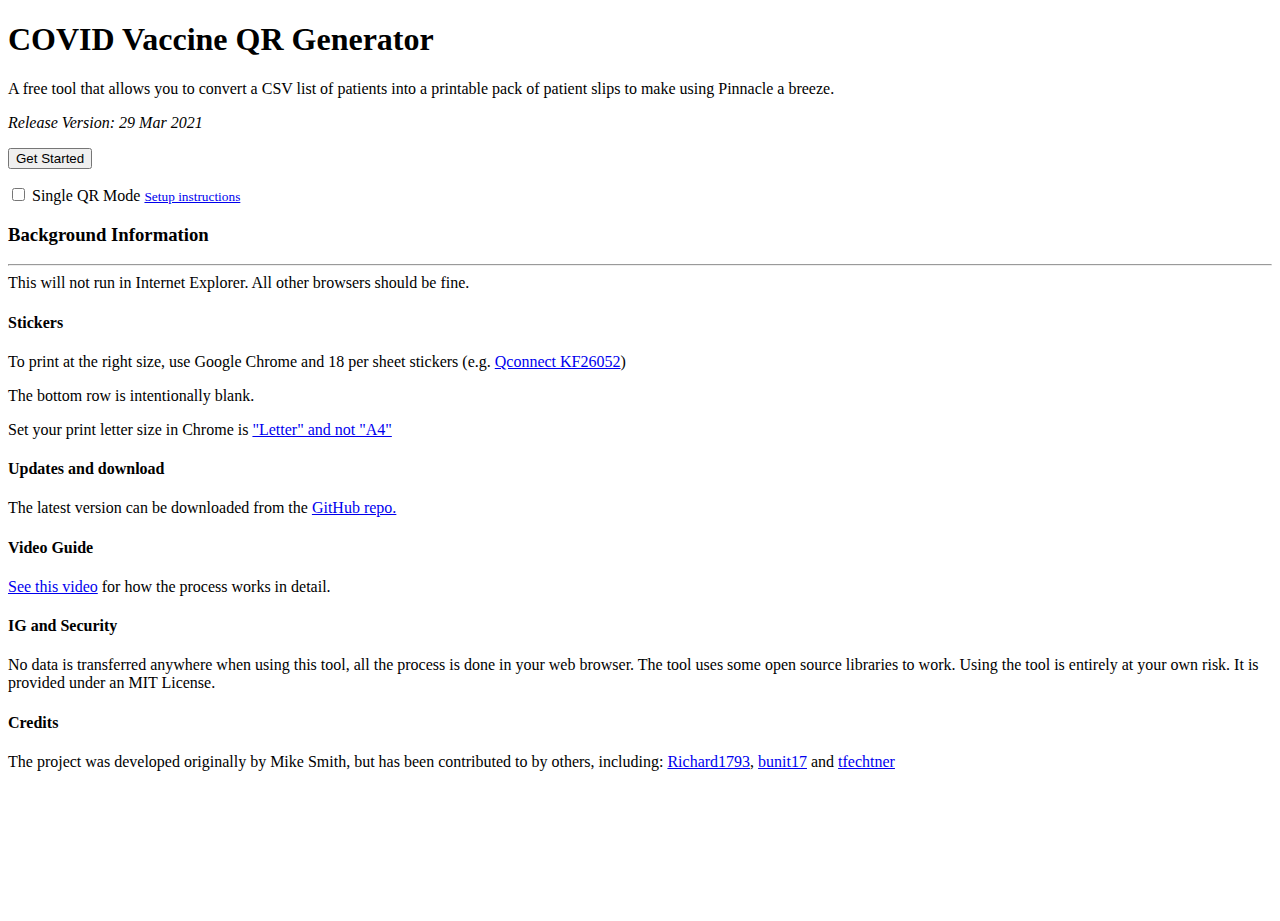
==== commit 98395e75: "Added single QR functionality to current main" ====
--- a/index.html
+++ b/index.html
@@ -26,9 +26,13 @@
             <h1>COVID Vaccine QR Generator</h1>
             <p>A free tool that allows you to convert a CSV list of patients into a printable pack of patient slips to
                 make using Pinnacle a breeze.</p>
-            <p><i>Release Version: 24 Mar 2021</i></p>
+            <p><i>Release Version: 29 Mar 2021</i></p>
             <p><button type="button" class="btn btn-primary btn-block my-4" id="get-started">Get Started</button></p>
-
+            <div class="custom-control custom-switch">
+                <p> <input type="checkbox" class="custom-control-input" id="singleQRModeSwtich">
+                    <label class="custom-control-label" for="singleQRModeSwtich">Single QR Mode <small><a href="zebraSetup.html">Setup instructions</a></small></label>
+                </p>
+            </div>
             <div class="card">
                 <div class="card-body">
                     <h3>Background Information</h3>
@@ -37,15 +41,13 @@
                         This will not run in Internet Explorer. All other browsers should be fine.
                     </div>
                     <h4>Stickers</h4>
-                    <p>To print at the right size, use Google Chrome and 18 per sheet stickers (e.g. <a
-                            href="https://www.aosonline.co.uk/office-supplies-equipment/avery-labels-printer-labels/multipurpose-printer-labels/q-connect-multi-purpose-label-63-5x46-5mm-18-per-a4-sheet-pk-100-white">Qconnect
+                    <p>To print at the right size, use Google Chrome and 18 per sheet stickers (e.g. <a href="https://www.aosonline.co.uk/office-supplies-equipment/avery-labels-printer-labels/multipurpose-printer-labels/q-connect-multi-purpose-label-63-5x46-5mm-18-per-a4-sheet-pk-100-white">Qconnect
                             KF26052</a>)</p>
                     <p>The bottom row is intentionally blank.</p>
                     <p>Set your print letter size in Chrome is <a href="img/print_settings.png">"Letter" and not
                             "A4"</a></p>
                     <h4>Updates and download</h4>
-                    <p>The latest version can be downloaded from the <a
-                            href="https://github.com/DrMikeyS/COVIDVaccinePatientSlips">GitHub repo.</a></p>
+                    <p>The latest version can be downloaded from the <a href="https://github.com/DrMikeyS/COVIDVaccinePatientSlips">GitHub repo.</a></p>
                     <h4>Video Guide</h4>
                     <p><a href="https://www.youtube.com/watch?v=pA-5K7eZB7Q" rel="nofollow">See this
                             video</a>&nbsp;for how the process works in detail.</p>
@@ -53,14 +55,15 @@
                     <p>No data is transferred anywhere when using this tool, all the process is done in your web
                         browser. The tool uses some open source libraries to work. Using the tool is entirely at your
                         own risk. It is provided under an MIT License.</p>
+                    <h4>Credits</h4>
+                    <p>The project was developed originally by Mike Smith, but has been contributed to by others, including: <a href="https://github.com/Richard1793">Richard1793</a>, <a href="https://github.com/bunit17">bunit17</a> and <a href="https://github.com/tfechtner">tfechtner</a></p>
                 </div>
             </div>
         </div>
 
         <div id="page-2">
             <div class="progress mb-3">
-                <div class="progress-bar progress-bar-striped " role="progressbar" style="width: 33%;"
-                    aria-valuenow="33" aria-valuemin="0" aria-valuemax="100"></div>
+                <div class="progress-bar progress-bar-striped " role="progressbar" style="width: 33%;" aria-valuenow="33" aria-valuemin="0" aria-valuemax="100"></div>
             </div>
             <h2>How do you want the list to look?</h2>
             <div class="row text-center">
@@ -75,19 +78,22 @@
                 <div class="col-sm-4">
                     <p><img src="img/demo_sticker.jpg" /></p>
                     <p><button type="button" class="btn btn-primary" id="sticker">Patient Stickers</button><br>
-                        <i>To use on patient vaccine record cards.</i></p>
+                        <i>To use on patient vaccine record cards.</i>
+                    </p>
                 </div>
 
             </div>
             <div class="row text-center">
                 <div class="col-sm-4">
                     <p><button type="button" class="btn btn-primary" id="full-clinic-list">Full Clinic List</button><br>
-                        <i>A full list for simple check-in/out.</i></p>
+                        <i>A full list for simple check-in/out.</i>
+                    </p>
                 </div>
                 <div class="col-sm-4">
                     <p><button type="button" class="btn btn-primary" id="second-dose-labels">Second Dose
                             Labels</button><br>
-                        <i>Tiny stickers to apply to patients who bring their first card.</i></p>
+                        <i>Tiny stickers to apply to patients who bring their first card.</i>
+                    </p>
                 </div>
             </div>
 
@@ -96,8 +102,7 @@
 
         <div id="page-2a">
             <div class="progress mb-3">
-                <div class="progress-bar progress-bar-striped " role="progressbar" style="width: 66%;"
-                    aria-valuenow="66" aria-valuemin="0" aria-valuemax="100"></div>
+                <div class="progress-bar progress-bar-striped " role="progressbar" style="width: 66%;" aria-valuenow="66" aria-valuemin="0" aria-valuemax="100"></div>
             </div>
             <p></p>
             <h2>Information for the cards</h2>
@@ -109,58 +114,52 @@
                     <option>Pfizer-BioNTech</option>
                     <option>AstraZeneca</option>
                 </select></p>
-            <p><label for="batch-number">Batch Number</label><input type="text" class="form-control" id="batch-number"
-                    placeholder="Batch Number"></p>
+            <p><label for="batch-number">Batch Number</label><input type="text" class="form-control" id="batch-number" placeholder="Batch Number"></p>
             <p>
-                <div class="form-check">
-                    <input class="form-check-input" type="radio" name="doseNumber" id="firstDose" checked>
-                    <label class="form-check-label" for="firstDose">
-                        First Dose
-                    </label><br>
-                    <input class="form-check-input" type="radio" name="doseNumber" id="secondDose">
-                    <label class="form-check-label" for="secondDose">
-                        Second Dose
-                    </label><br>
-					<input class="form-check-input" type="radio" name="doseNumber" id="hybrid">
-					<label class="form-check-label" for="hybrid">
-						Hybrid (For mixed 1st/2nd dose clinics - if the patient has first dose information in the CSV file it will assume this is second dose, if no record of first dose exists it will assume this is the patients first dose)
-					</label><br> 
-                    <input class="form-check-input" type="radio" name="doseNumber" id="unspecifiedDose">
-                    <label class="form-check-label" for="unspecifiedDose">
-                        Unspecified Dose (you can circle on sticker)
-                    </label>
-                </div>
+            <div class="form-check">
+                <input class="form-check-input" type="radio" name="doseNumber" id="firstDose" checked>
+                <label class="form-check-label" for="firstDose">
+                    First Dose
+                </label><br>
+                <input class="form-check-input" type="radio" name="doseNumber" id="secondDose">
+                <label class="form-check-label" for="secondDose">
+                    Second Dose
+                </label><br>
+                <input class="form-check-input" type="radio" name="doseNumber" id="hybrid">
+                <label class="form-check-label" for="hybrid">
+                    Hybrid (For mixed 1st/2nd dose clinics - if the patient has first dose information in the CSV file it will assume this is second dose, if no record of first dose exists it will assume this is the patients first dose)
+                </label><br>
+                <input class="form-check-input" type="radio" name="doseNumber" id="unspecifiedDose">
+                <label class="form-check-label" for="unspecifiedDose">
+                    Unspecified Dose (you can circle on sticker)
+                </label>
+            </div>
             </p>
             <p><button type="button" class="btn btn-primary btn-block" id="continue">Continue</button></p>
         </div>
 
         <div id="page-2b">
             <div class="progress mb-3">
-                <div class="progress-bar progress-bar-striped " role="progressbar" style="width: 66%;"
-                    aria-valuenow="66" aria-valuemin="0" aria-valuemax="100"></div>
+                <div class="progress-bar progress-bar-striped " role="progressbar" style="width: 66%;" aria-valuenow="66" aria-valuemin="0" aria-valuemax="100"></div>
             </div>
             <p></p>
             <h2>Information for the labels</h2>
             <div class="alert alert-info" role="alert">
                 These fields can be left blank if desired.
                 <br>
-                The system is designed to fit <a
-                    href="https://www.amazon.co.uk/gp/product/B000J6D39U/ref=ppx_yo_dt_b_asin_title_o01_s00?ie=UTF8&psc=1">these
+                The system is designed to fit <a href="https://www.amazon.co.uk/gp/product/B000J6D39U/ref=ppx_yo_dt_b_asin_title_o01_s00?ie=UTF8&psc=1">these
                     Avery J8658-25 tiny labels</a>.
 
             </div>
-            <p><label for="batch-number-2b">Batch Number</label><input type="text" class="form-control"
-                    id="batch-number-2b" placeholder="Batch Number"></p>
-            <p><label for="session-date">Session Date</label><input type="text" class="form-control" id="session-date"
-                    placeholder="Session Date"></p>
+            <p><label for="batch-number-2b">Batch Number</label><input type="text" class="form-control" id="batch-number-2b" placeholder="Batch Number"></p>
+            <p><label for="session-date">Session Date</label><input type="text" class="form-control" id="session-date" placeholder="Session Date"></p>
             <p><button type="button" class="btn btn-primary btn-block" id="continue-2b">Continue</button></p>
         </div>
 
 
         <div id="page-3">
             <div class="progress mb-3">
-                <div class="progress-bar progress-bar-striped " role="progressbar" style="width: 66%;"
-                    aria-valuenow="66" aria-valuemin="0" aria-valuemax="100"></div>
+                <div class="progress-bar progress-bar-striped " role="progressbar" style="width: 66%;" aria-valuenow="66" aria-valuemin="0" aria-valuemax="100"></div>
             </div>
             <p></p>
             <h2>How do you want to sort the results?</h2>
@@ -176,8 +175,7 @@
         </div>
         <div id="page-4a">
             <div class="progress mb-3">
-                <div class="progress-bar progress-bar-striped " role="progressbar" style="width: 100%;"
-                    aria-valuenow="100" aria-valuemin="0" aria-valuemax="100"></div>
+                <div class="progress-bar progress-bar-striped " role="progressbar" style="width: 100%;" aria-valuenow="100" aria-valuemin="0" aria-valuemax="100"></div>
             </div>
             <h2>Add your CSV File</h2>
 
@@ -186,30 +184,30 @@
             <label class="btn btn-primary btn-block my-4">
                 Choose File <input type="file" name="filenamea" id="filenamea" type="file" hidden>
             </label>
-			
+
             <div class="card">
                 <div class="card-body">
                     <h3>What should the .csv file Look Like?</h3>
                     <p>
-                        <table class="table table-bordered">
-                            <thead>
-                                <tr>
-                                    <th>Name</th>
-                                    <th>NHS Number</th>
-                                    <th>Date Of Birth</th>
-                                    <th>bookingNumber*</th>
-                                    <th>StartTime*</th>
-                                    <th>SessionDate*</th>
-								</tr>
-								<tr>
-									<td>Bloggs, Joe</td>
-									<td>123 456 1234</td>
-									<td>12/01/1956</td>
-									<td>123456</td>
-									<td>18:30</td>
-									<td>08/01/2021</td>
-                                </tr>
-                        </table>
+                    <table class="table table-bordered">
+                        <thead>
+                            <tr>
+                                <th>Name</th>
+                                <th>NHS Number</th>
+                                <th>Date Of Birth</th>
+                                <th>bookingNumber*</th>
+                                <th>StartTime*</th>
+                                <th>SessionDate*</th>
+                            </tr>
+                            <tr>
+                                <td>Bloggs, Joe</td>
+                                <td>123 456 1234</td>
+                                <td>12/01/1956</td>
+                                <td>123456</td>
+                                <td>18:30</td>
+                                <td>08/01/2021</td>
+                            </tr>
+                    </table>
                     </p>
                     <p>*Optional</p>
                     <p>All fields except "Name", "StartTime", "SessionDate" and "bookingNumber" will be soft matched.
@@ -221,10 +219,9 @@
                 </div>
             </div>
         </div>
-		        <div id="page-4b">
-            <div class="progress mb-3">
-                <div class="progress-bar progress-bar-striped " role="progressbar" style="width: 100%;"
-                    aria-valuenow="100" aria-valuemin="0" aria-valuemax="100"></div>
+        <div id="page-4b">
+            <div class="progress mb-3">
+                <div class="progress-bar progress-bar-striped " role="progressbar" style="width: 100%;" aria-valuenow="100" aria-valuemin="0" aria-valuemax="100"></div>
             </div>
             <h2>Add your CSV File</h2>
 
@@ -233,43 +230,42 @@
             <label class="btn btn-primary btn-block my-4">
                 Choose File <input type="file" name="filenameb" id="filenameb" type="file" hidden>
             </label>
-			
+
             <div class="card">
                 <div class="card-body">
                     <h3>What should the .csv file Look Like?</h3>
                     <p>
-                        <table class="table table-bordered">
-                            <thead>
-                                <tr>
-                                    <th>Name</th>
-                                    <th>NHS Number</th>
-                                    <th>Date Of Birth</th>
-                                    <th>bookingNumber*</th>
-                                    <th>StartTime*</th>
-                                    <th>SessionDate*</th>
-									<th>FirstDate*</th>
-									<th>Firsttype*</th>
-									<th>FirstBatch*</th>
-								</tr>
-								<tr>
-									<td>Bloggs, Joe</td>
-									<td>123 456 1234</td>
-									<td>12/01/1956</td>
-									<td>123456</td>
-									<td>18:30</td>
-									<td>08/01/2021</td>
-									<td>08/12/2020</td>
-									<td>Pfizer-BioNTech</td>
-									<td>654321</td>
-                                </tr>
-                        </table>
+                    <table class="table table-bordered">
+                        <tr>
+                            <th>Name</th>
+                            <th>NHS Number</th>
+                            <th>Date Of Birth</th>
+                            <th>bookingNumber*</th>
+                            <th>StartTime*</th>
+                            <th>SessionDate*</th>
+                            <th>FirstDate*</th>
+                            <th>Firsttype*</th>
+                            <th>FirstBatch*</th>
+                        </tr>
+                        <tr>
+                            <td>Bloggs, Joe</td>
+                            <td>123 456 1234</td>
+                            <td>12/01/1956</td>
+                            <td>123456</td>
+                            <td>18:30</td>
+                            <td>08/01/2021</td>
+                            <td>08/12/2020</td>
+                            <td>Pfizer-BioNTech</td>
+                            <td>654321</td>
+                        </tr>
+                    </table>
                     </p>
                     <p>*Optional</p>
                     <p>All fields except "Name", "StartTime", "SessionDate" and "bookingNumber" will be soft matched.
                         This means the column names or date formats do not need to be exactly as above. Dates can be in
                         any format.</p>
                     <p>Details of a patients first dose can be included using "FirstDate", "FirstType" and "FirstBatch", if included in the CSV this will be printed on the slips to ensure the patient receives the correct second dose.</p>
-					<p>Additional fields can be included but will be ignored.</p>
+                    <p>Additional fields can be included but will be ignored.</p>
                     <p>If you are manually creating a CSV file rather than exporting from Accubook, it is best to use
                         the dummy CSV file from the ZIP as a starting point.</p>
                 </div>
@@ -281,7 +277,7 @@
     </div>
     <script>
         //Error logging
-        window.onerror = function (error) {
+        window.onerror = function(error) {
             $("#patient-list").append(`<div class="alert alert-warning" role="alert">
                 <strong>Error:</strong> ` + error + `
                 <p>Please try the following:</p>
@@ -295,44 +291,49 @@
               </div>`);
         };
 
-        var formStyle, sortAlphabetically;
-        $("#get-started").click(function () {
+        var formStyle, sortAlphabetically, singleQRMode = false;
+
+        $('#singleQRModeSwtich').click(function() {
+            singleQRMode = this.checked;
+        });
+
+        $("#get-started").click(function() {
             $("#page-1").hide();
             $("#page-2").fadeIn();
         });
 
-        $("#small-qr").click(function () {
+        $("#small-qr").click(function() {
             $("#page-2").hide();
             $("#page-3").fadeIn();
             formStyle = 'small-qr'
         });
 
-        $("#full-page").click(function () {
+        $("#full-page").click(function() {
             $("#page-2").hide();
             $("#page-2a").fadeIn();
             formStyle = 'full-page'
         });
 
-        $("#sticker").click(function () {
+        $("#sticker").click(function() {
             $("#page-2").hide();
             $("#page-2a").fadeIn();
             formStyle = 'sticker'
         });
 
-        $("#second-dose-labels").click(function () {
+        $("#second-dose-labels").click(function() {
             $("#page-2").hide();
             $("#page-2b").fadeIn();
             formStyle = 'second-dose-labels'
         });
 
-        $("#full-clinic-list").click(function () {
+        $("#full-clinic-list").click(function() {
             $("#page-2").hide();
             $("#page-4a").fadeIn();
             sortAlphabetically = true;
             formStyle = 'full-clinic-list'
         });
 
-        $("#continue-2b").click(function () {
+        $("#continue-2b").click(function() {
             batchNumber = $("#batch-number-2b").val();
             sessionDate = $("#session-date").val();
             $("#input-modal").hide();
@@ -340,29 +341,29 @@
             $("#patient-list").append(generateSecondDoseLabels());
         });
 
-        $("#continue").click(function () {
+        $("#continue").click(function() {
             $("#page-2a").hide();
             $("#page-3").fadeIn();
         });
 
-        $("#no-sort").click(function () {
-			$("#page-3").hide();
-			sortAlphabetically = false;
-			if(formStyle == 'small-qr' || $('#secondDose').is(':checked') || $('#hybrid').is(':checked')){
-				$("#page-4b").fadeIn();
-			}else{
-				$("#page-4a").fadeIn();
-			}
-        });
-
-        $("#sort-alphabetical").click(function () {
+        $("#no-sort").click(function() {
             $("#page-3").hide();
-			sortAlphabetically = true;
-            if(formStyle == 'small-qr' || $('#secondDose').is(':checked') || $('#hybrid').is(':checked')){
-				$("#page-4b").fadeIn();
-			}else{
-				$("#page-4a").fadeIn();
-			}
+            sortAlphabetically = false;
+            if (formStyle == 'small-qr' || $('#secondDose').is(':checked') || $('#hybrid').is(':checked')) {
+                $("#page-4b").fadeIn();
+            } else {
+                $("#page-4a").fadeIn();
+            }
+        });
+
+        $("#sort-alphabetical").click(function() {
+            $("#page-3").hide();
+            sortAlphabetically = true;
+            if (formStyle == 'small-qr' || $('#secondDose').is(':checked') || $('#hybrid').is(':checked')) {
+                $("#page-4b").fadeIn();
+            } else {
+                $("#page-4a").fadeIn();
+            }
         });
 
         function generateAlert(text, elementToAppendTo, type = 'danger') {
@@ -378,35 +379,35 @@
             keys, type = "",
             sessionDate;
 
-        $("#filenamea").change(function (e) {
-			loadFile(e,"a")
-		});
-		
-		$("#filenameb").change(function (e) {
-			loadFile(e,"b")
-		});
-		
-		
-		function loadFile(e,form_version){
+        $("#filenamea").change(function(e) {
+            loadFile(e, "a")
+        });
+
+        $("#filenameb").change(function(e) {
+            loadFile(e, "b")
+        });
+
+
+        function loadFile(e, form_version) {
             if ($('#secondDose').is(':checked')) {
                 doseNumber = 2;
             } else
             if ($('#unspecifiedDose').is(':checked')) {
                 doseNumber = 3;
             }
-			if($('#hybrid').is(':checked')) {
-				doseNumber=4; 
-			}
-
-            var ext = $("input#filename"+form_version).val().split(".").pop().toLowerCase();
+            if ($('#hybrid').is(':checked')) {
+                doseNumber = 4;
+            }
+
+            var ext = $("input#filename" + form_version).val().split(".").pop().toLowerCase();
             if ($.inArray(ext, ["csv"]) == -1) {
-                generateAlert('Error: The file type is not CSV.', '#page-4'+form_version)
+                generateAlert('Error: The file type is not CSV.', '#page-4' + form_version)
                 return false;
             }
             if (e.target.files != undefined) {
                 $("#input-modal").css('display', 'none');
                 var reader = new FileReader();
-                reader.onload = function (e) {
+                reader.onload = function(e) {
                     csvResult = e.target.result;
                     csvResult = $.csv.toObjects(csvResult);
                     keys = identifyCSVKeys(csvResult);
@@ -437,7 +438,8 @@
             }
             return false;
         };
+
     </script>
 </body>
 
-</html>+</html>
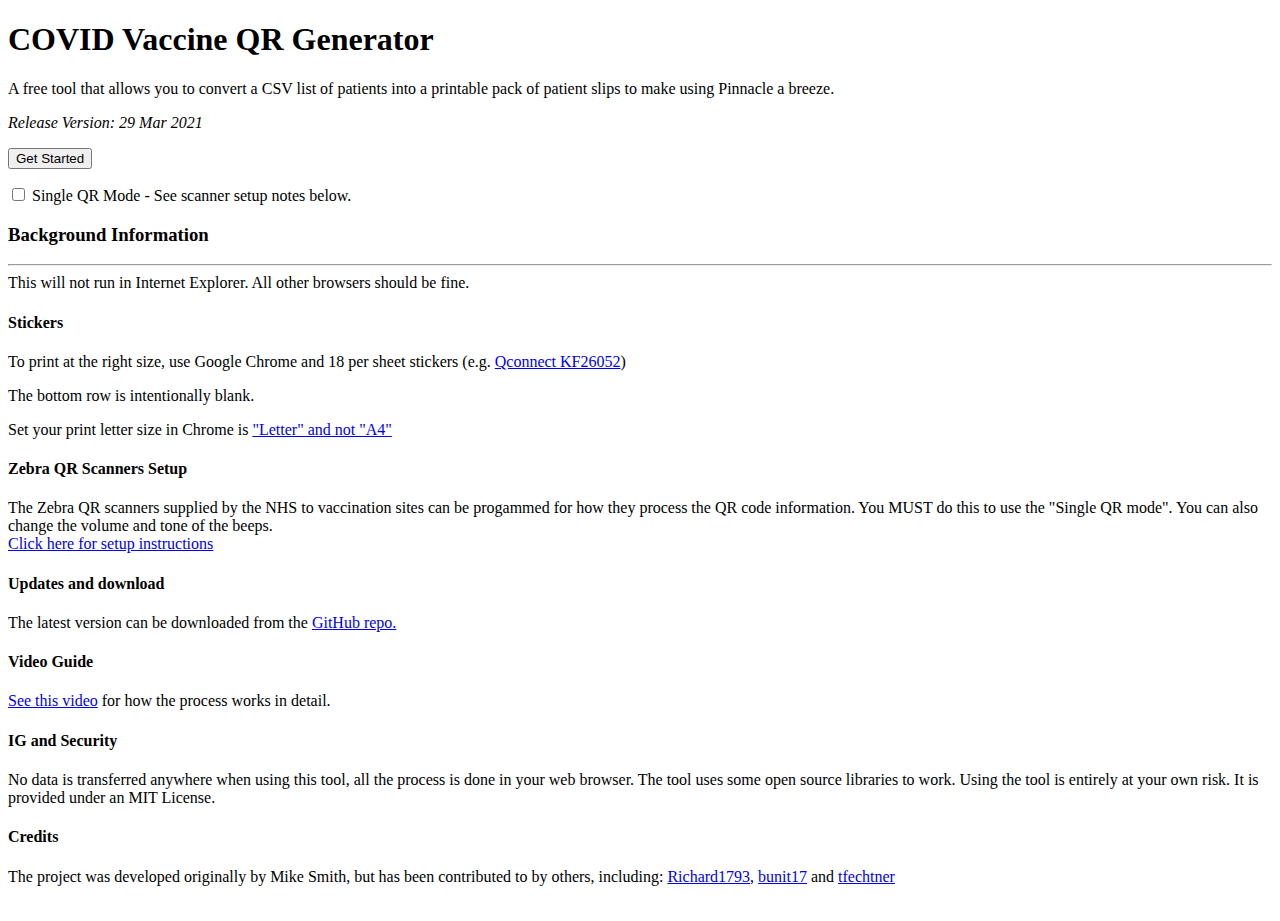
==== commit f7ae9371: "tweak as requested" ====
--- a/index.html
+++ b/index.html
@@ -30,7 +30,8 @@
             <p><button type="button" class="btn btn-primary btn-block my-4" id="get-started">Get Started</button></p>
             <div class="custom-control custom-switch">
                 <p> <input type="checkbox" class="custom-control-input" id="singleQRModeSwtich">
-                    <label class="custom-control-label" for="singleQRModeSwtich">Single QR Mode <small><a href="zebraSetup.html">Setup instructions</a></small></label>
+                    <label class="custom-control-label" for="singleQRModeSwtich">Single QR Mode - See scanner setup notes below.</label>
+                    
                 </p>
             </div>
             <div class="card">
@@ -46,6 +47,10 @@
                     <p>The bottom row is intentionally blank.</p>
                     <p>Set your print letter size in Chrome is <a href="img/print_settings.png">"Letter" and not
                             "A4"</a></p>
+                    <h4>Zebra QR Scanners Setup</h4>
+                    <p>The Zebra QR scanners supplied by the NHS to vaccination sites can be progammed for how they process the QR code information.  You MUST do this to use the "Single QR mode".  You can also change the volume and tone of the beeps. <br>
+                        <a  target="_blank" href="zebraSetup.html">Click here for setup instructions</a></small>
+
                     <h4>Updates and download</h4>
                     <p>The latest version can be downloaded from the <a href="https://github.com/DrMikeyS/COVIDVaccinePatientSlips">GitHub repo.</a></p>
                     <h4>Video Guide</h4>
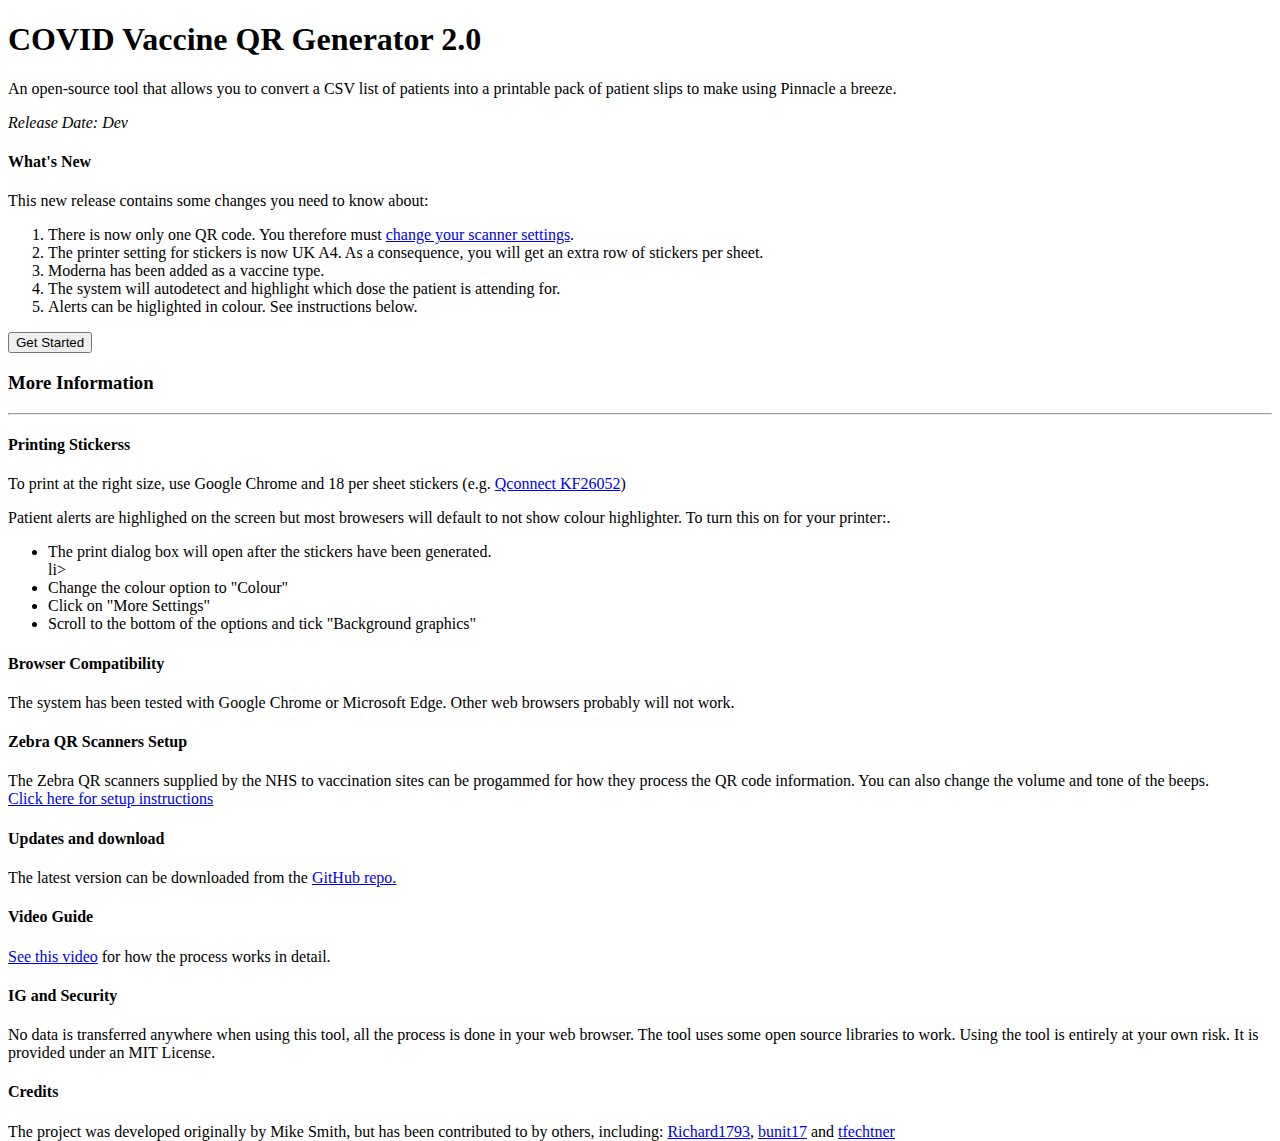
==== commit 0d686108: "Add files via upload" ====
--- a/index.html
+++ b/index.html
@@ -15,99 +15,107 @@
 
     <!--Custom scripts-->
     <link rel="stylesheet" href="scripts/style.css">
-    <script src="scripts/helperFunctions.js"></script>
-    <script src="scripts/functions.js"></script>
+
+
 </head>
 
 <body>
 
     <div id="input-modal" class="container mt-5">
         <div id="page-1">
-            <h1>COVID Vaccine QR Generator</h1>
-            <p>A free tool that allows you to convert a CSV list of patients into a printable pack of patient slips to
+            <h1>COVID Vaccine QR Generator 2.0</h1>
+            <p>An open-source tool that allows you to convert a CSV list of patients into a printable pack of patient
+                slips to
                 make using Pinnacle a breeze.</p>
-            <p><i>Release Version: 29 Mar 2021</i></p>
+            <p><i>Release Date: Dev</i></p>
+            <div class="alert alert-warning" role="alert">
+                <h4>What's New</h4>
+                <p>This new release contains some changes you need to know about:</p>
+                <ol>
+                    <li>There is now only one QR code. You therefore must <a href="zebraSetup.html">change your scanner
+                            settings</a>.</li>
+                    <li>The printer setting for stickers is now UK A4. As a consequence, you will get an extra
+                        row of stickers per sheet.</li>
+                    <li>Moderna has been added as a vaccine type.</li>
+                    <li>The system will autodetect and highlight which dose the patient is attending for.</li>
+                    <li>Alerts can be higlighted in colour. See instructions below. </li>
+                </ol>
+            </div>
             <p><button type="button" class="btn btn-primary btn-block my-4" id="get-started">Get Started</button></p>
-            <div class="custom-control custom-switch">
-                <p> <input type="checkbox" class="custom-control-input" id="singleQRModeSwtich">
-                    <label class="custom-control-label" for="singleQRModeSwtich">Single QR Mode - See scanner setup notes below.</label>
-                    
-                </p>
-            </div>
+
             <div class="card">
                 <div class="card-body">
-                    <h3>Background Information</h3>
+                    <h3>More Information</h3>
                     <hr>
-                    <div class="alert alert-info" role="alert">
-                        This will not run in Internet Explorer. All other browsers should be fine.
-                    </div>
-                    <h4>Stickers</h4>
-                    <p>To print at the right size, use Google Chrome and 18 per sheet stickers (e.g. <a href="https://www.aosonline.co.uk/office-supplies-equipment/avery-labels-printer-labels/multipurpose-printer-labels/q-connect-multi-purpose-label-63-5x46-5mm-18-per-a4-sheet-pk-100-white">Qconnect
+
+                    <h4>Printing Stickerss</h4>
+                    <p>To print at the right size, use Google Chrome and 18 per sheet stickers (e.g. <a
+                            href="https://www.aosonline.co.uk/office-supplies-equipment/avery-labels-printer-labels/multipurpose-printer-labels/q-connect-multi-purpose-label-63-5x46-5mm-18-per-a4-sheet-pk-100-white">Qconnect
                             KF26052</a>)</p>
-                    <p>The bottom row is intentionally blank.</p>
-                    <p>Set your print letter size in Chrome is <a href="img/print_settings.png">"Letter" and not
-                            "A4"</a></p>
+                    <p>Patient alerts are highlighed on the screen but most browesers will default to not show colour highlighter. To turn this on for your printer:.</p>
+                    <ul>
+                        <li>The print dialog box will open after the stickers have been generated.</li>li>
+                        <li>Change the colour option to "Colour"</li>
+                        <li>Click on "More Settings"</li>
+                        <li>Scroll to the bottom of the options and tick "Background graphics"</li>
+                    </ul>
+                    <h4>Browser Compatibility</h4>
+                    <p>The system has been tested with Google Chrome or Microsoft Edge. Other web browsers probably will not work.</p>
                     <h4>Zebra QR Scanners Setup</h4>
-                    <p>The Zebra QR scanners supplied by the NHS to vaccination sites can be progammed for how they process the QR code information.  You MUST do this to use the "Single QR mode".  You can also change the volume and tone of the beeps. <br>
-                        <a  target="_blank" href="zebraSetup.html">Click here for setup instructions</a></small>
-
-                    <h4>Updates and download</h4>
-                    <p>The latest version can be downloaded from the <a href="https://github.com/DrMikeyS/COVIDVaccinePatientSlips">GitHub repo.</a></p>
-                    <h4>Video Guide</h4>
-                    <p><a href="https://www.youtube.com/watch?v=pA-5K7eZB7Q" rel="nofollow">See this
-                            video</a>&nbsp;for how the process works in detail.</p>
-                    <h4>IG and Security</h4>
-                    <p>No data is transferred anywhere when using this tool, all the process is done in your web
-                        browser. The tool uses some open source libraries to work. Using the tool is entirely at your
-                        own risk. It is provided under an MIT License.</p>
-                    <h4>Credits</h4>
-                    <p>The project was developed originally by Mike Smith, but has been contributed to by others, including: <a href="https://github.com/Richard1793">Richard1793</a>, <a href="https://github.com/bunit17">bunit17</a> and <a href="https://github.com/tfechtner">tfechtner</a></p>
+                    <p>The Zebra QR scanners supplied by the NHS to vaccination sites can be progammed for how they
+                        process the QR code information. You can also change the volume and tone of the beeps. <br>
+                        <a href="zebraSetup.html">Click here for setup instructions</a></small>
+
+                        <h4>Updates and download</h4>
+                        <p>The latest version can be downloaded from the <a
+                                href="https://github.com/DrMikeyS/COVIDVaccinePatientSlips">GitHub repo.</a></p>
+                        <h4>Video Guide</h4>
+                        <p><a href="https://www.youtube.com/watch?v=pA-5K7eZB7Q" rel="nofollow">See this
+                                video</a>&nbsp;for how the process works in detail.</p>
+                        <h4>IG and Security</h4>
+                        <p>No data is transferred anywhere when using this tool, all the process is done in your web
+                            browser. The tool uses some open source libraries to work. Using the tool is entirely at
+                            your
+                            own risk. It is provided under an MIT License.</p>
+                        <h4>Credits</h4>
+                        <p>The project was developed originally by Mike Smith, but has been contributed to by others,
+                            including: <a href="https://github.com/Richard1793">Richard1793</a>, <a
+                                href="https://github.com/bunit17">bunit17</a> and <a
+                                href="https://github.com/tfechtner">tfechtner</a></p>
                 </div>
             </div>
         </div>
 
         <div id="page-2">
             <div class="progress mb-3">
-                <div class="progress-bar progress-bar-striped " role="progressbar" style="width: 33%;" aria-valuenow="33" aria-valuemin="0" aria-valuemax="100"></div>
+                <div class="progress-bar progress-bar-striped " role="progressbar" style="width: 33%;"
+                    aria-valuenow="33" aria-valuemin="0" aria-valuemax="100"></div>
             </div>
             <h2>How do you want the list to look?</h2>
             <div class="row text-center">
-                <div class="col-sm-4">
-                    <p><img src="img/demo.jpg" /></p>
-                    <p><button type="button" class="btn btn-primary" id="small-qr">Small QR Slips</button></p>
-                </div>
-                <div class="col-sm-4">
-                    <p><img src="img/demo_full1.jpg" /></p>
-                    <p><button type="button" class="btn btn-primary" id="full-page">Full Page Form</button></p>
-                </div>
-                <div class="col-sm-4">
-                    <p><img src="img/demo_sticker.jpg" /></p>
+                <div class="col">
+                    <p><img src="img/SampleSticker.png" id="sample-sticker" /></p>
                     <p><button type="button" class="btn btn-primary" id="sticker">Patient Stickers</button><br>
                         <i>To use on patient vaccine record cards.</i>
                     </p>
                 </div>
-
-            </div>
-            <div class="row text-center">
-                <div class="col-sm-4">
-                    <p><button type="button" class="btn btn-primary" id="full-clinic-list">Full Clinic List</button><br>
-                        <i>A full list for simple check-in/out.</i>
-                    </p>
-                </div>
-                <div class="col-sm-4">
-                    <p><button type="button" class="btn btn-primary" id="second-dose-labels">Second Dose
-                            Labels</button><br>
-                        <i>Tiny stickers to apply to patients who bring their first card.</i>
-                    </p>
-                </div>
-            </div>
+            </div>
+            <h3>Other Options</h3>
+            <p><button type="button" class="btn btn-primary" id="small-qr">Small QR Slips</button></p>
+            <p><button type="button" class="btn btn-primary" id="full-page">Full Page Form</button></p>
+            <p><button type="button" class="btn btn-primary" id="second-dose-labels">Second Dose
+                    Labels</button><br>
+                <i>Tiny stickers to apply to patients who bring their first card.</i>
+            </p>
+
 
 
         </div>
 
         <div id="page-2a">
             <div class="progress mb-3">
-                <div class="progress-bar progress-bar-striped " role="progressbar" style="width: 66%;" aria-valuenow="66" aria-valuemin="0" aria-valuemax="100"></div>
+                <div class="progress-bar progress-bar-striped " role="progressbar" style="width: 66%;"
+                    aria-valuenow="66" aria-valuemin="0" aria-valuemax="100"></div>
             </div>
             <p></p>
             <h2>Information for the cards</h2>
@@ -118,53 +126,55 @@
                     <option></option>
                     <option>Pfizer-BioNTech</option>
                     <option>AstraZeneca</option>
+                    <option>Moderna</option>
                 </select></p>
-            <p><label for="batch-number">Batch Number</label><input type="text" class="form-control" id="batch-number" placeholder="Batch Number"></p>
+            <p><label for="batch-number">Batch Number</label><input type="text" class="form-control" id="batch-number"
+                    placeholder="Batch Number"></p>
             <p>
-            <div class="form-check">
-                <input class="form-check-input" type="radio" name="doseNumber" id="firstDose" checked>
-                <label class="form-check-label" for="firstDose">
-                    First Dose
-                </label><br>
-                <input class="form-check-input" type="radio" name="doseNumber" id="secondDose">
-                <label class="form-check-label" for="secondDose">
-                    Second Dose
-                </label><br>
-                <input class="form-check-input" type="radio" name="doseNumber" id="hybrid">
-                <label class="form-check-label" for="hybrid">
-                    Hybrid (For mixed 1st/2nd dose clinics - if the patient has first dose information in the CSV file it will assume this is second dose, if no record of first dose exists it will assume this is the patients first dose)
-                </label><br>
-                <input class="form-check-input" type="radio" name="doseNumber" id="unspecifiedDose">
-                <label class="form-check-label" for="unspecifiedDose">
-                    Unspecified Dose (you can circle on sticker)
-                </label>
-            </div>
+                <div class="form-check">
+                    <input class="form-check-input" type="radio" name="doseNumber" id="firstDose" checked>
+                    <label class="form-check-label" for="firstDose">
+                        Autodetect Dose
+                    </label><br>
+                    <input class="form-check-input" type="radio" name="doseNumber" id="hybrid">
+                    <label class="form-check-label" for="hybrid">
+                        Hybrid (For mixed 1st/2nd dose clinics - if the patient has first dose information in the CSV
+                        file it will assume this is second dose, if no record of first dose exists it will assume this
+                        is the patients first dose)
+                    </label><br>
+
+                </div>
             </p>
             <p><button type="button" class="btn btn-primary btn-block" id="continue">Continue</button></p>
         </div>
 
         <div id="page-2b">
             <div class="progress mb-3">
-                <div class="progress-bar progress-bar-striped " role="progressbar" style="width: 66%;" aria-valuenow="66" aria-valuemin="0" aria-valuemax="100"></div>
+                <div class="progress-bar progress-bar-striped " role="progressbar" style="width: 66%;"
+                    aria-valuenow="66" aria-valuemin="0" aria-valuemax="100"></div>
             </div>
             <p></p>
             <h2>Information for the labels</h2>
             <div class="alert alert-info" role="alert">
                 These fields can be left blank if desired.
                 <br>
-                The system is designed to fit <a href="https://www.amazon.co.uk/gp/product/B000J6D39U/ref=ppx_yo_dt_b_asin_title_o01_s00?ie=UTF8&psc=1">these
+                The system is designed to fit <a
+                    href="https://www.amazon.co.uk/gp/product/B000J6D39U/ref=ppx_yo_dt_b_asin_title_o01_s00?ie=UTF8&psc=1">these
                     Avery J8658-25 tiny labels</a>.
 
             </div>
-            <p><label for="batch-number-2b">Batch Number</label><input type="text" class="form-control" id="batch-number-2b" placeholder="Batch Number"></p>
-            <p><label for="session-date">Session Date</label><input type="text" class="form-control" id="session-date" placeholder="Session Date"></p>
+            <p><label for="batch-number-2b">Batch Number</label><input type="text" class="form-control"
+                    id="batch-number-2b" placeholder="Batch Number"></p>
+            <p><label for="session-date">Session Date</label><input type="text" class="form-control" id="session-date"
+                    placeholder="Session Date"></p>
             <p><button type="button" class="btn btn-primary btn-block" id="continue-2b">Continue</button></p>
         </div>
 
 
         <div id="page-3">
             <div class="progress mb-3">
-                <div class="progress-bar progress-bar-striped " role="progressbar" style="width: 66%;" aria-valuenow="66" aria-valuemin="0" aria-valuemax="100"></div>
+                <div class="progress-bar progress-bar-striped " role="progressbar" style="width: 66%;"
+                    aria-valuenow="66" aria-valuemin="0" aria-valuemax="100"></div>
             </div>
             <p></p>
             <h2>How do you want to sort the results?</h2>
@@ -180,7 +190,8 @@
         </div>
         <div id="page-4a">
             <div class="progress mb-3">
-                <div class="progress-bar progress-bar-striped " role="progressbar" style="width: 100%;" aria-valuenow="100" aria-valuemin="0" aria-valuemax="100"></div>
+                <div class="progress-bar progress-bar-striped " role="progressbar" style="width: 100%;"
+                    aria-valuenow="100" aria-valuemin="0" aria-valuemax="100"></div>
             </div>
             <h2>Add your CSV File</h2>
 
@@ -194,8 +205,57 @@
                 <div class="card-body">
                     <h3>What should the .csv file Look Like?</h3>
                     <p>
-                    <table class="table table-bordered">
-                        <thead>
+                        <table class="table table-bordered">
+                            <thead>
+                                <tr>
+                                    <th>Name</th>
+                                    <th>NHS Number</th>
+                                    <th>Date Of Birth</th>
+                                    <th>bookingNumber*</th>
+                                    <th>StartTime*</th>
+                                    <th>SessionDate*</th>
+                                    <th>VaccineDose*</th>
+                                </tr>
+                                <tr>
+                                    <td>Bloggs, Joe</td>
+                                    <td>123 456 1234</td>
+                                    <td>12/01/1956</td>
+                                    <td>123456</td>
+                                    <td>18:30</td>
+                                    <td>08/01/2021</td>
+                                    <td>Second</td>
+                                </tr>
+                        </table>
+                    </p>
+                    <p>*Optional</p>
+                    <p>All fields except "Name", "StartTime", "SessionDate", "bookingNumber" and "VaccineDose" will be
+                        soft matched.
+                        This means the column names or date formats do not need to be exactly as above. Dates can be in
+                        any format.</p>
+                    <p>Additional fields can be included but will be ignored.</p>
+                    <p>If you are manually creating a CSV file rather than exporting from Accubook, it is best to use
+                        the dummy CSV file from the ZIP as a starting point.</p>
+                </div>
+            </div>
+        </div>
+        <div id="page-4b">
+            <div class="progress mb-3">
+                <div class="progress-bar progress-bar-striped " role="progressbar" style="width: 100%;"
+                    aria-valuenow="100" aria-valuemin="0" aria-valuemax="100"></div>
+            </div>
+            <h2>Add your CSV File</h2>
+
+            <p>For this final step, add your CSV file containing your patient list. The file is not uploaded anywhere
+                and is processed entirely within your web browser.</p>
+            <label class="btn btn-primary btn-block my-4">
+                Choose File <input type="file" name="filenameb" id="filenameb" type="file" hidden>
+            </label>
+
+            <div class="card">
+                <div class="card-body">
+                    <h3>What should the .csv file Look Like?</h3>
+                    <p>
+                        <table class="table table-bordered">
                             <tr>
                                 <th>Name</th>
                                 <th>NHS Number</th>
@@ -203,6 +263,9 @@
                                 <th>bookingNumber*</th>
                                 <th>StartTime*</th>
                                 <th>SessionDate*</th>
+                                <th>FirstDate*</th>
+                                <th>Firsttype*</th>
+                                <th>FirstBatch*</th>
                             </tr>
                             <tr>
                                 <td>Bloggs, Joe</td>
@@ -211,240 +274,36 @@
                                 <td>123456</td>
                                 <td>18:30</td>
                                 <td>08/01/2021</td>
+                                <td>08/12/2020</td>
+                                <td>Pfizer-BioNTech</td>
+                                <td>654321</td>
                             </tr>
-                    </table>
+                        </table>
                     </p>
                     <p>*Optional</p>
                     <p>All fields except "Name", "StartTime", "SessionDate" and "bookingNumber" will be soft matched.
                         This means the column names or date formats do not need to be exactly as above. Dates can be in
                         any format.</p>
+                    <p>Details of a patients first dose can be included using "FirstDate", "FirstType" and "FirstBatch",
+                        if included in the CSV this will be printed on the slips to ensure the patient receives the
+                        correct second dose.</p>
                     <p>Additional fields can be included but will be ignored.</p>
                     <p>If you are manually creating a CSV file rather than exporting from Accubook, it is best to use
                         the dummy CSV file from the ZIP as a starting point.</p>
                 </div>
             </div>
         </div>
-        <div id="page-4b">
-            <div class="progress mb-3">
-                <div class="progress-bar progress-bar-striped " role="progressbar" style="width: 100%;" aria-valuenow="100" aria-valuemin="0" aria-valuemax="100"></div>
-            </div>
-            <h2>Add your CSV File</h2>
-
-            <p>For this final step, add your CSV file containing your patient list. The file is not uploaded anywhere
-                and is processed entirely within your web browser.</p>
-            <label class="btn btn-primary btn-block my-4">
-                Choose File <input type="file" name="filenameb" id="filenameb" type="file" hidden>
-            </label>
-
-            <div class="card">
-                <div class="card-body">
-                    <h3>What should the .csv file Look Like?</h3>
-                    <p>
-                    <table class="table table-bordered">
-                        <tr>
-                            <th>Name</th>
-                            <th>NHS Number</th>
-                            <th>Date Of Birth</th>
-                            <th>bookingNumber*</th>
-                            <th>StartTime*</th>
-                            <th>SessionDate*</th>
-                            <th>FirstDate*</th>
-                            <th>Firsttype*</th>
-                            <th>FirstBatch*</th>
-                        </tr>
-                        <tr>
-                            <td>Bloggs, Joe</td>
-                            <td>123 456 1234</td>
-                            <td>12/01/1956</td>
-                            <td>123456</td>
-                            <td>18:30</td>
-                            <td>08/01/2021</td>
-                            <td>08/12/2020</td>
-                            <td>Pfizer-BioNTech</td>
-                            <td>654321</td>
-                        </tr>
-                    </table>
-                    </p>
-                    <p>*Optional</p>
-                    <p>All fields except "Name", "StartTime", "SessionDate" and "bookingNumber" will be soft matched.
-                        This means the column names or date formats do not need to be exactly as above. Dates can be in
-                        any format.</p>
-                    <p>Details of a patients first dose can be included using "FirstDate", "FirstType" and "FirstBatch", if included in the CSV this will be printed on the slips to ensure the patient receives the correct second dose.</p>
-                    <p>Additional fields can be included but will be ignored.</p>
-                    <p>If you are manually creating a CSV file rather than exporting from Accubook, it is best to use
-                        the dummy CSV file from the ZIP as a starting point.</p>
-                </div>
-            </div>
-        </div>
     </div>
     <div class="container-fluid" id="patient-list">
 
     </div>
-    <script>
-        //Error logging
-        window.onerror = function(error) {
-            $("#patient-list").append(`<div class="alert alert-warning" role="alert">
-                <strong>Error:</strong> ` + error + `
-                <p>Please try the following:</p>
-                <ul>
-                    
-                    <li>Try the dummy patient csv file in the package. If that works, the problem is in your CSV file</li>
-                        <li>Try and reformat your CSV file so it matches the dummy file</li>
-                            <li>Check there are no blank lines in the CSV file</li>
-                    </ul>
-                If this fails, contact mike@mikedavidsmith.com if you keep getting this error for support.
-              </div>`);
-        };
-
-        var formStyle, sortAlphabetically, singleQRMode = false;
-
-        $('#singleQRModeSwtich').click(function() {
-            singleQRMode = this.checked;
-        });
-
-        $("#get-started").click(function() {
-            $("#page-1").hide();
-            $("#page-2").fadeIn();
-        });
-
-        $("#small-qr").click(function() {
-            $("#page-2").hide();
-            $("#page-3").fadeIn();
-            formStyle = 'small-qr'
-        });
-
-        $("#full-page").click(function() {
-            $("#page-2").hide();
-            $("#page-2a").fadeIn();
-            formStyle = 'full-page'
-        });
-
-        $("#sticker").click(function() {
-            $("#page-2").hide();
-            $("#page-2a").fadeIn();
-            formStyle = 'sticker'
-        });
-
-        $("#second-dose-labels").click(function() {
-            $("#page-2").hide();
-            $("#page-2b").fadeIn();
-            formStyle = 'second-dose-labels'
-        });
-
-        $("#full-clinic-list").click(function() {
-            $("#page-2").hide();
-            $("#page-4a").fadeIn();
-            sortAlphabetically = true;
-            formStyle = 'full-clinic-list'
-        });
-
-        $("#continue-2b").click(function() {
-            batchNumber = $("#batch-number-2b").val();
-            sessionDate = $("#session-date").val();
-            $("#input-modal").hide();
-            $("#page-2b").hide();
-            $("#patient-list").append(generateSecondDoseLabels());
-        });
-
-        $("#continue").click(function() {
-            $("#page-2a").hide();
-            $("#page-3").fadeIn();
-        });
-
-        $("#no-sort").click(function() {
-            $("#page-3").hide();
-            sortAlphabetically = false;
-            if (formStyle == 'small-qr' || $('#secondDose').is(':checked') || $('#hybrid').is(':checked')) {
-                $("#page-4b").fadeIn();
-            } else {
-                $("#page-4a").fadeIn();
-            }
-        });
-
-        $("#sort-alphabetical").click(function() {
-            $("#page-3").hide();
-            sortAlphabetically = true;
-            if (formStyle == 'small-qr' || $('#secondDose').is(':checked') || $('#hybrid').is(':checked')) {
-                $("#page-4b").fadeIn();
-            } else {
-                $("#page-4a").fadeIn();
-            }
-        });
-
-        function generateAlert(text, elementToAppendTo, type = 'danger') {
-            var alertHTML = `<div class="alert alert-` + type + `" role="alert">
-                ` + text + `
-                </div>`;
-            console.log(alertHTML);
-            $(elementToAppendTo).prepend(alertHTML);
-        }
-
-        //GLOBALS
-        var batchNumber, vaccineType, doseNumber = 1,
-            keys, type = "",
-            sessionDate;
-
-        $("#filenamea").change(function(e) {
-            loadFile(e, "a")
-        });
-
-        $("#filenameb").change(function(e) {
-            loadFile(e, "b")
-        });
-
-
-        function loadFile(e, form_version) {
-            if ($('#secondDose').is(':checked')) {
-                doseNumber = 2;
-            } else
-            if ($('#unspecifiedDose').is(':checked')) {
-                doseNumber = 3;
-            }
-            if ($('#hybrid').is(':checked')) {
-                doseNumber = 4;
-            }
-
-            var ext = $("input#filename" + form_version).val().split(".").pop().toLowerCase();
-            if ($.inArray(ext, ["csv"]) == -1) {
-                generateAlert('Error: The file type is not CSV.', '#page-4' + form_version)
-                return false;
-            }
-            if (e.target.files != undefined) {
-                $("#input-modal").css('display', 'none');
-                var reader = new FileReader();
-                reader.onload = function(e) {
-                    csvResult = e.target.result;
-                    csvResult = $.csv.toObjects(csvResult);
-                    keys = identifyCSVKeys(csvResult);
-                    batchNumber = $("#batch-number").val();
-                    vaccineType = $("select#vaccine-type option:checked").val();
-
-                    if (sortAlphabetically) {
-                        csvResult = sortAlphabetical(csvResult);
-                    }
-                    if (formStyle == 'full-page') {
-                        var fullhtml = genFormHTML();
-                    } else if (formStyle == 'sticker') {
-                        var fullhtml = genPatientStickersHTML();
-                    } else if (formStyle == 'full-clinic-list') {
-                        var fullhtml = generateFullClinicList();
-                    } else {
-                        if (csvResult[0].bookingNumber !== undefined) {
-                            type = "incBookingNumber"; //include booking number
-                        }
-                        var fullhtml = genPatientSlipSegmentHTML();
-                    }
-                    $("#patient-list").append(fullhtml);
-
-                    genQRCodes();
-                    window.print();
-                };
-                reader.readAsText(e.target.files.item(0));
-            }
-            return false;
-        };
-
-    </script>
+    <script src="scripts/helperFunctions.js"></script>
+    <script src="scripts/template.form.js"></script>
+    <script src="scripts/template.secondDoseLabels.js"></script>
+    <script src="scripts/template.slips.js"></script>
+    <script src="scripts/template.stickers.js"></script>
+    <script src="scripts/coreFunctions.js"></script>
+    <script src="scripts/navigation.js"></script>
 </body>
 
-</html>
+</html>--- a/scripts/style.css
+++ b/scripts/style.css
@@ -7,6 +7,7 @@
 .col-print-6 .under-18 {
   font-size: 0.9rem;
   font-weight: bold;
+  background-color: violet;
 }
 
 .page-break-clear {
@@ -33,11 +34,10 @@
 }
 
 table {
-  text-align: center;
   width: 100%;
 }
 
-.table_left{
+.table_left {
   text-align: left;
   padding-bottom: 10px;
 }
@@ -67,8 +67,8 @@
 
 .stickers .qr-code canvas,
 .full-clinic-list .qr-code canvas {
-  width: 40px;
-  height: 40px;
+  width: 75px;
+  height: 75px;
 }
 
 .stickers html {
@@ -79,6 +79,8 @@
   font-weight: bold;
   margin-bottom: 0;
   padding-top: 10px;
+  font-size: 1.1em;
+  text-transform: capitalize;
 }
 
 .stickers .under-18 {
@@ -89,8 +91,8 @@
 
 .stickers .col-sm-4 {
   padding-left: 30px;
-  height: 265px;
-  max-height: 265px;
+  height: 250px;
+  max-height: 250px;
 }
 
 .sticker-qrs {
@@ -107,8 +109,8 @@
 }
 
 .semi-bold-highlight {
-font-weight: 500;
-background-color: yellow;
+  font-weight: 500;
+  background-color: yellow;
 }
 
 #second-dose-labels {
@@ -123,4 +125,24 @@
 
 #page-2 #second-dose-labels {
   margin-top: 0px;
-}+}
+
+.dose-details {
+  font-size: 0.8em;
+}
+
+#sample-sticker {
+  height: 100px;
+  border: 1px solid black;
+}
+
+.patient-alert {
+  border: 1px solid black;
+  border-radius: 5px;
+  padding: 2px;
+  text-align: center;
+  font-size: 0.9rem;
+  font-weight: bold;
+  background-color: pink;
+}
+
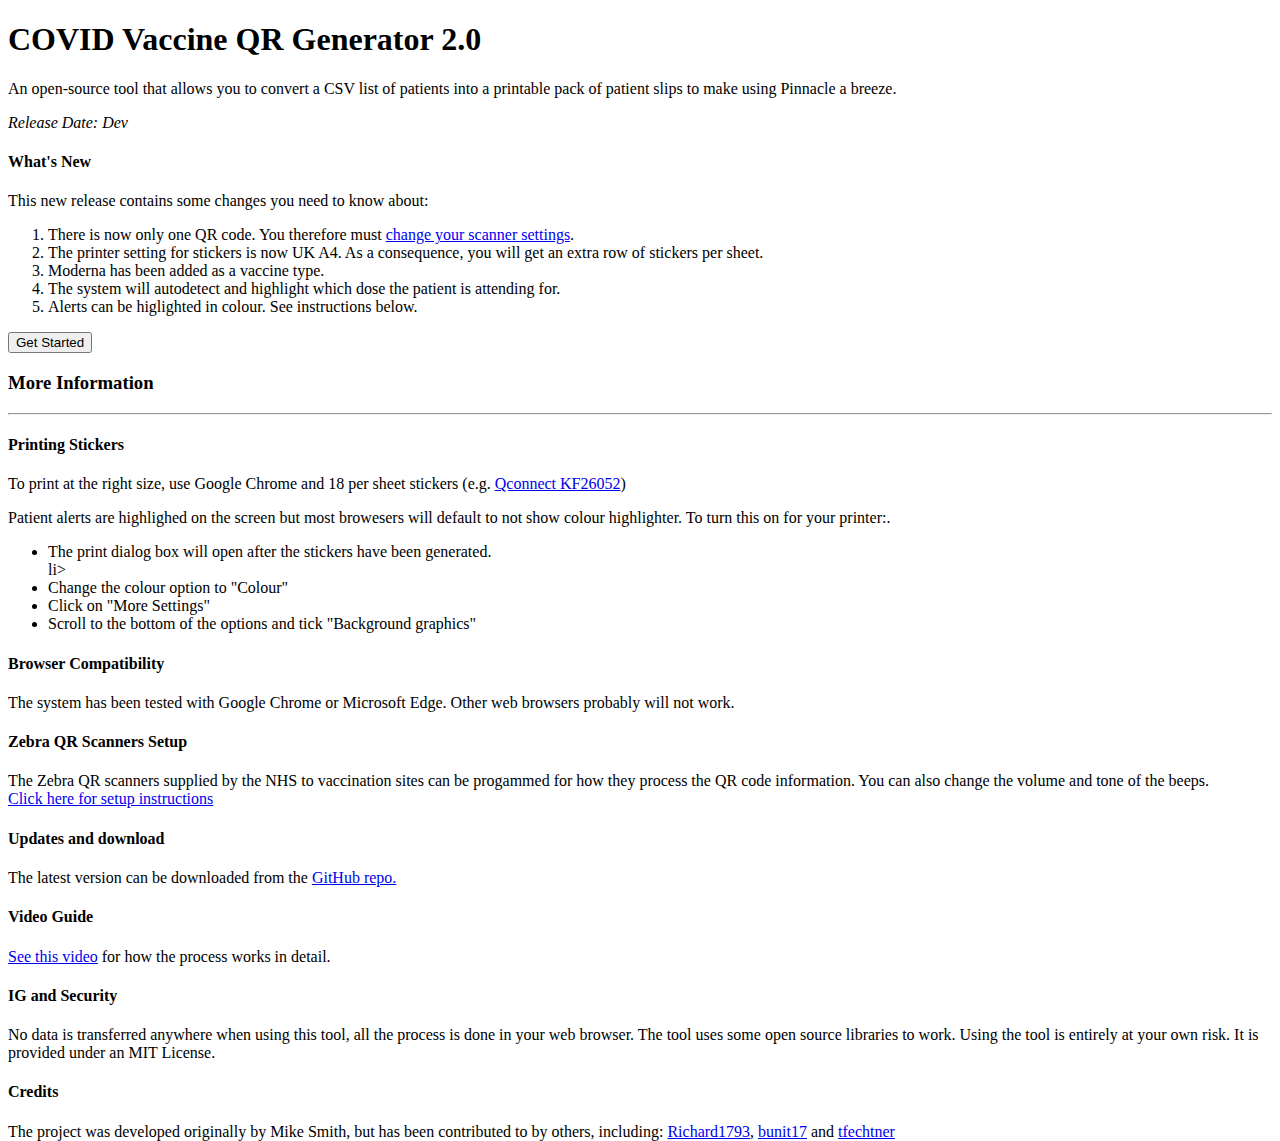
==== commit 1d53958e: "Instructions for printing colour highlights" ====
--- a/index.html
+++ b/index.html
@@ -48,7 +48,7 @@
                     <h3>More Information</h3>
                     <hr>
 
-                    <h4>Printing Stickerss</h4>
+                    <h4>Printing Stickers</h4>
                     <p>To print at the right size, use Google Chrome and 18 per sheet stickers (e.g. <a
                             href="https://www.aosonline.co.uk/office-supplies-equipment/avery-labels-printer-labels/multipurpose-printer-labels/q-connect-multi-purpose-label-63-5x46-5mm-18-per-a4-sheet-pk-100-white">Qconnect
                             KF26052</a>)</p>
